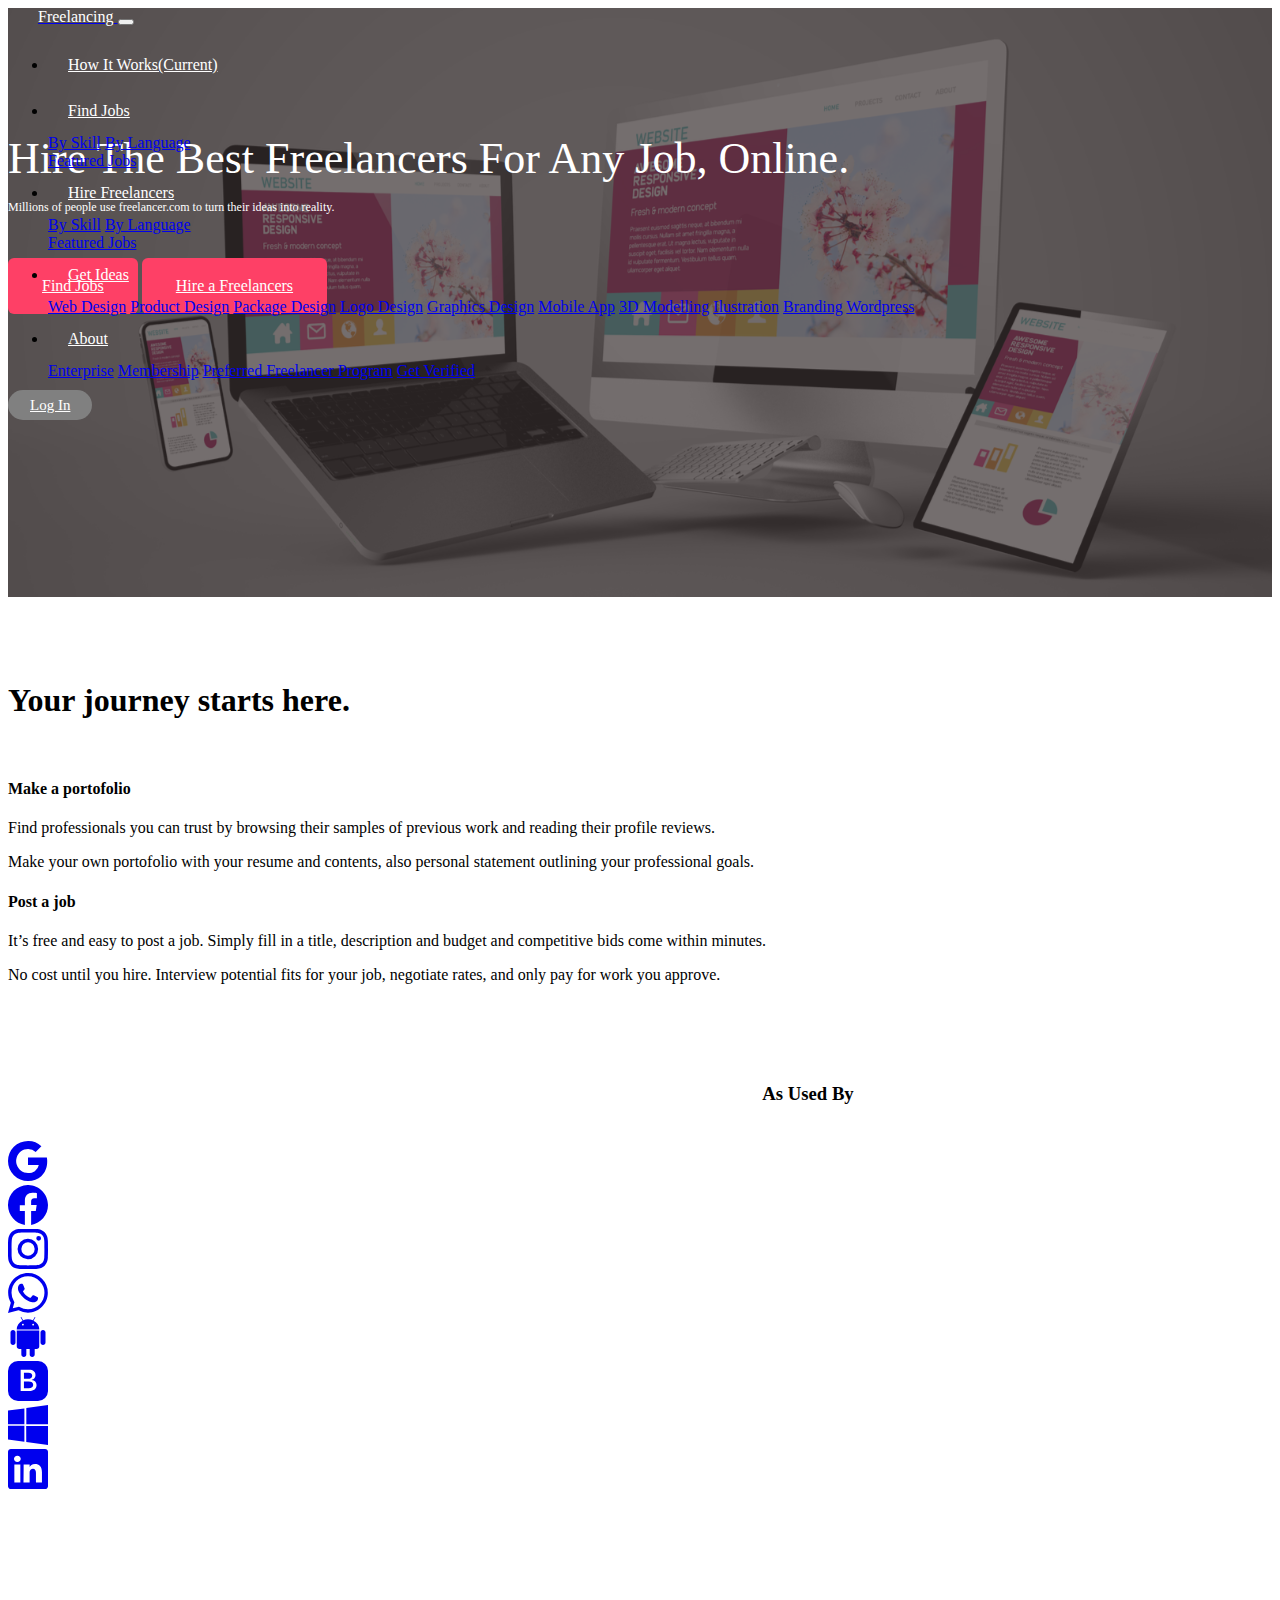
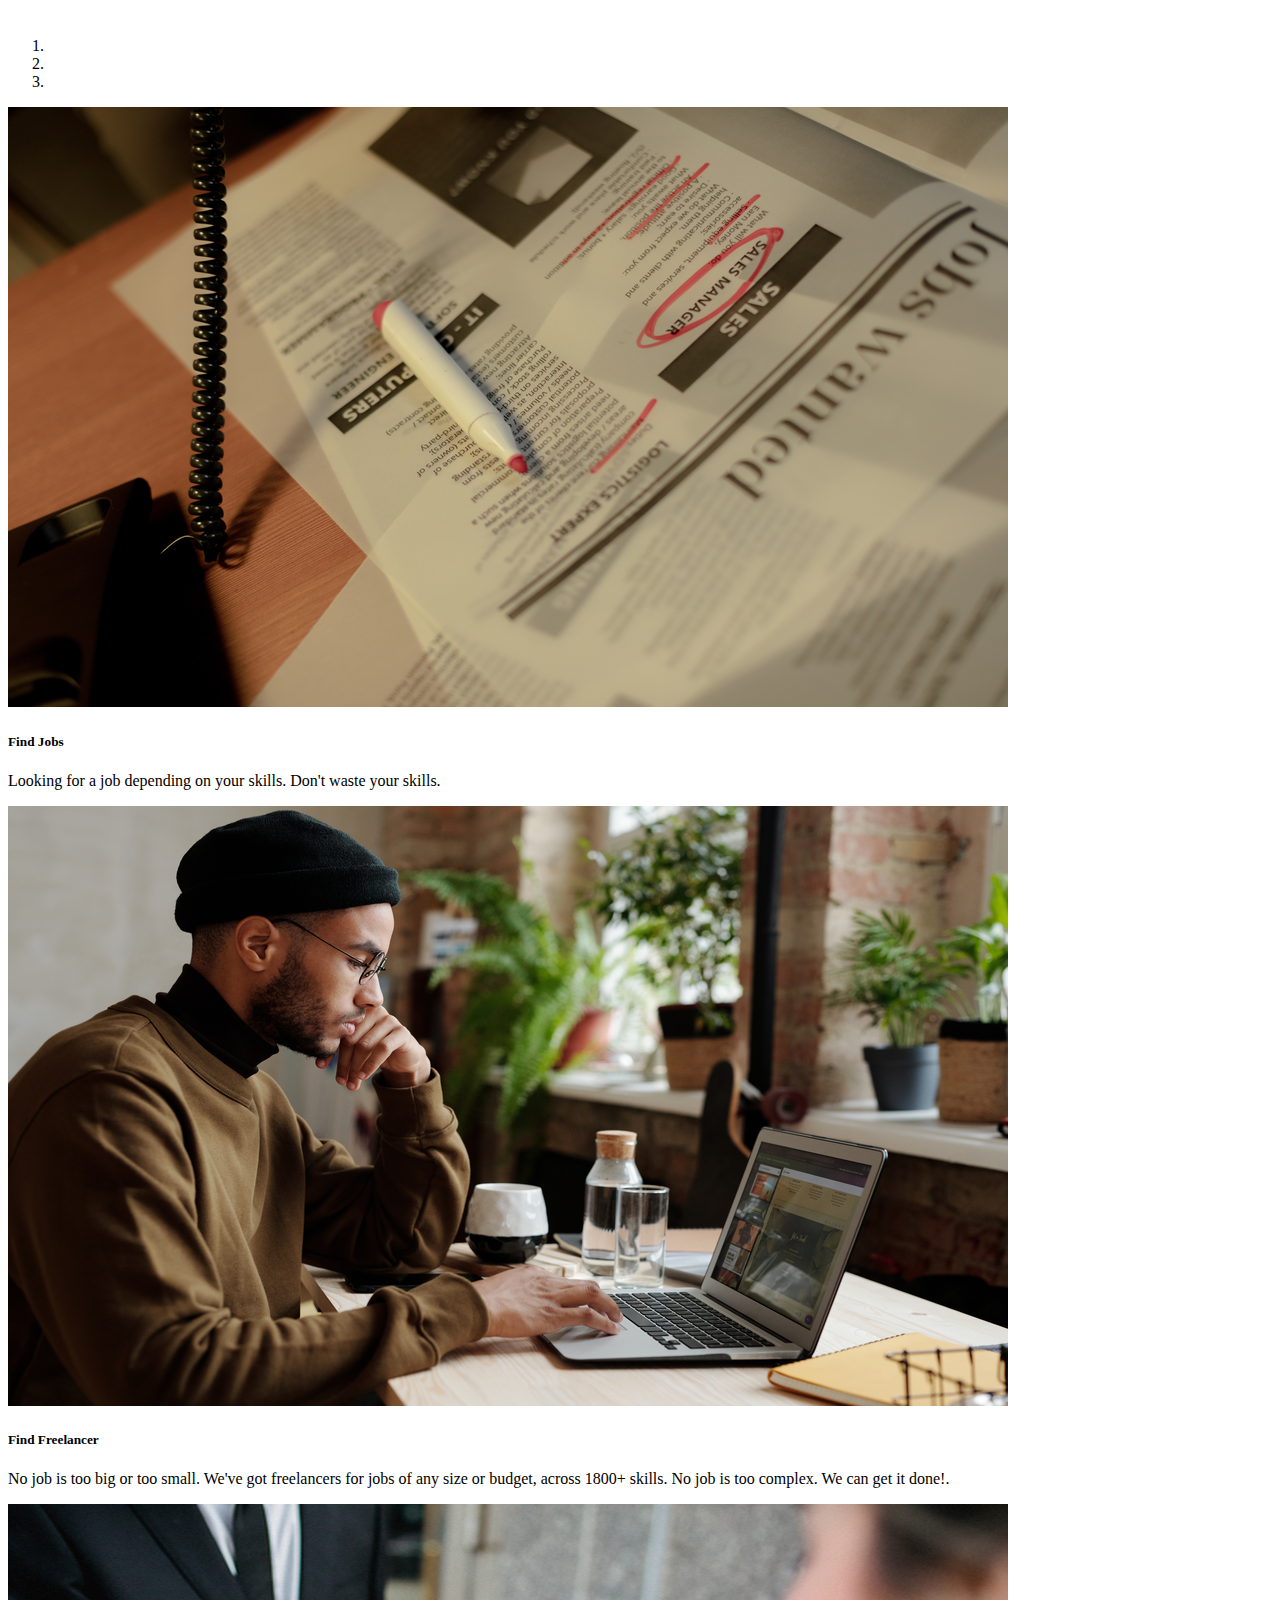
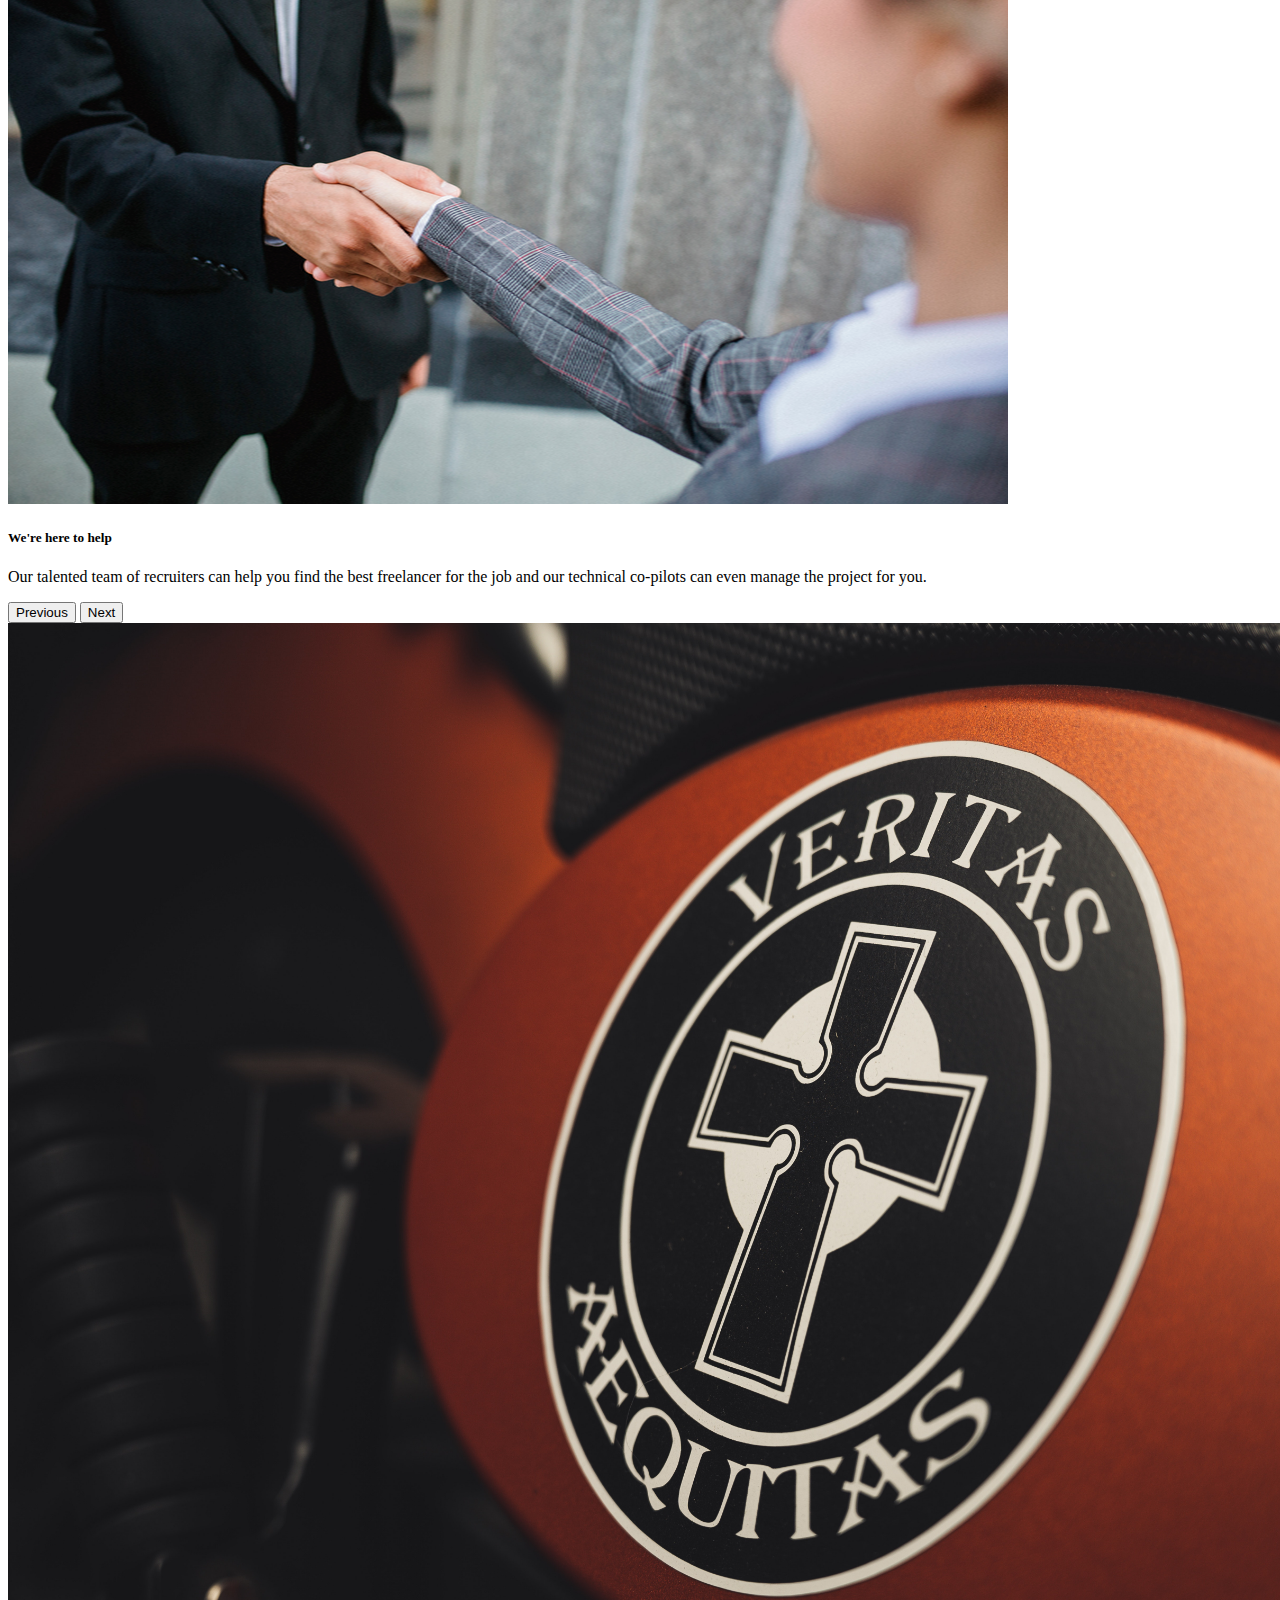
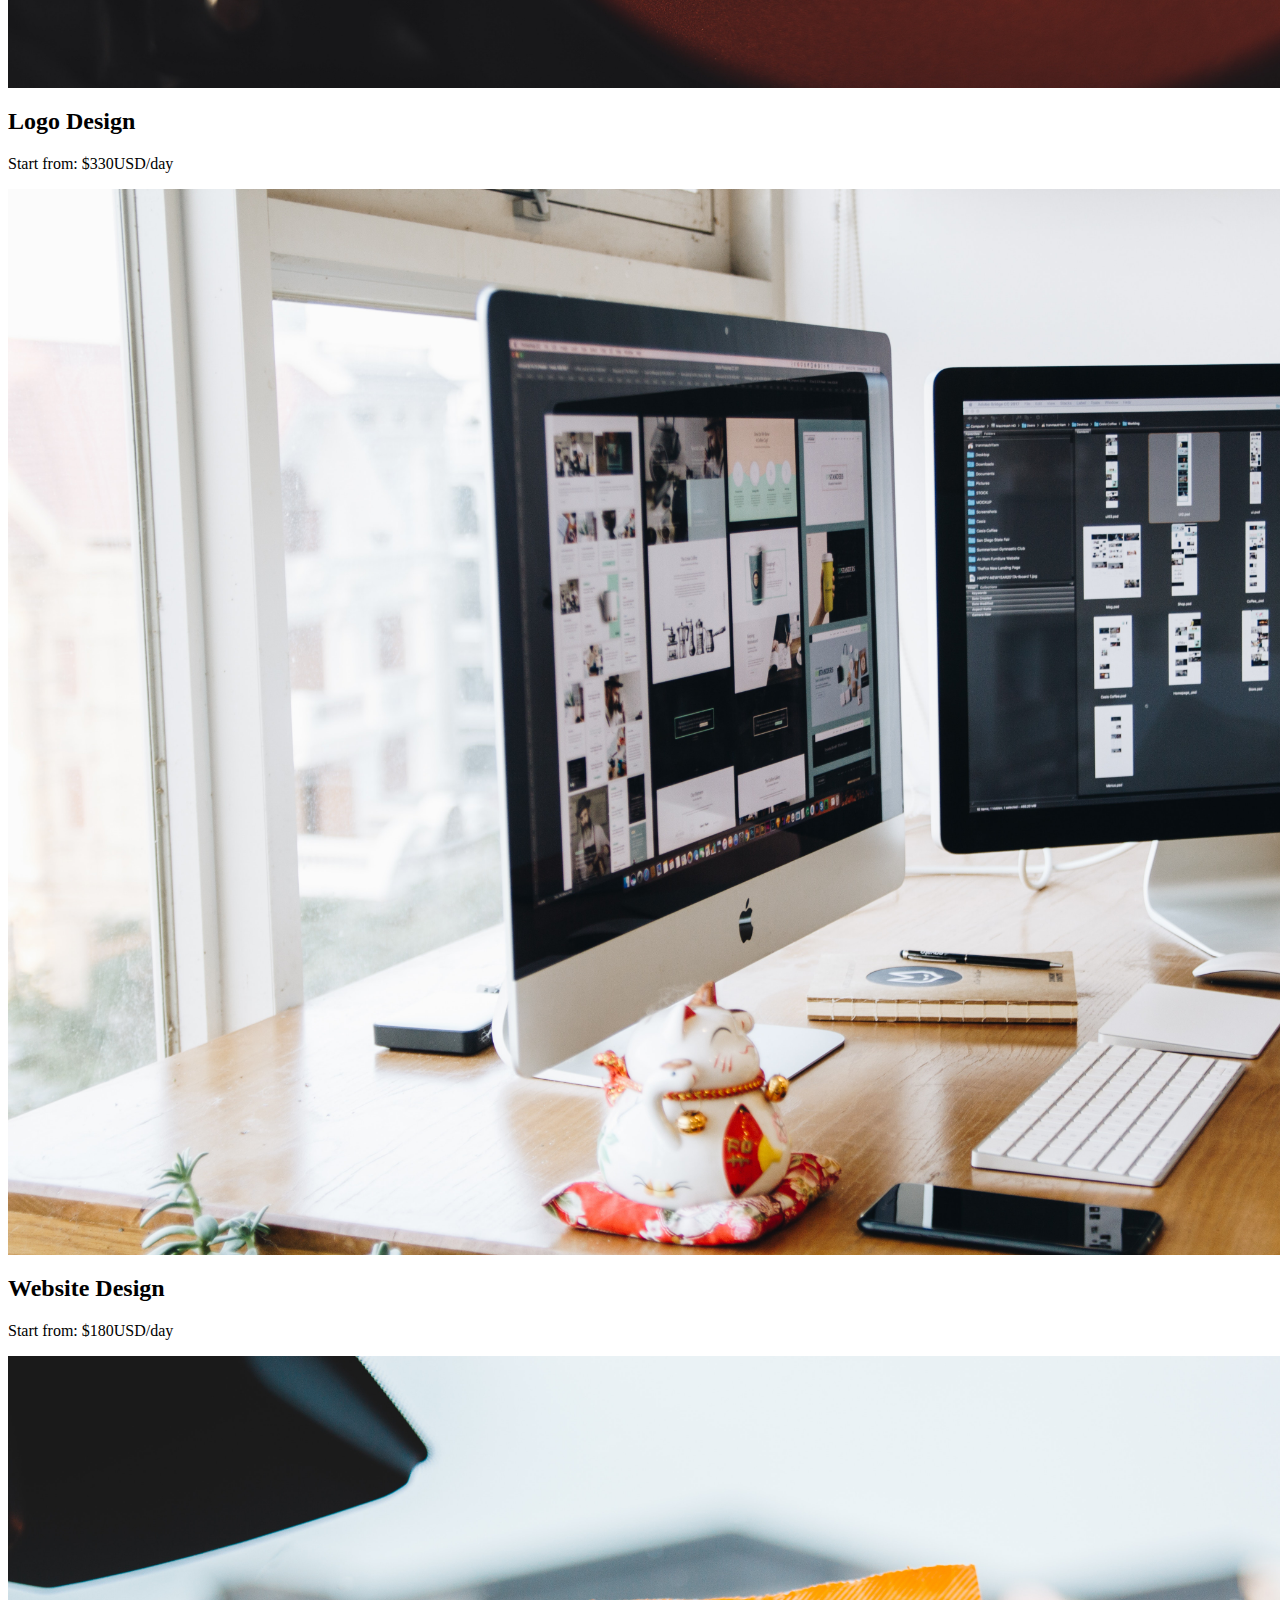
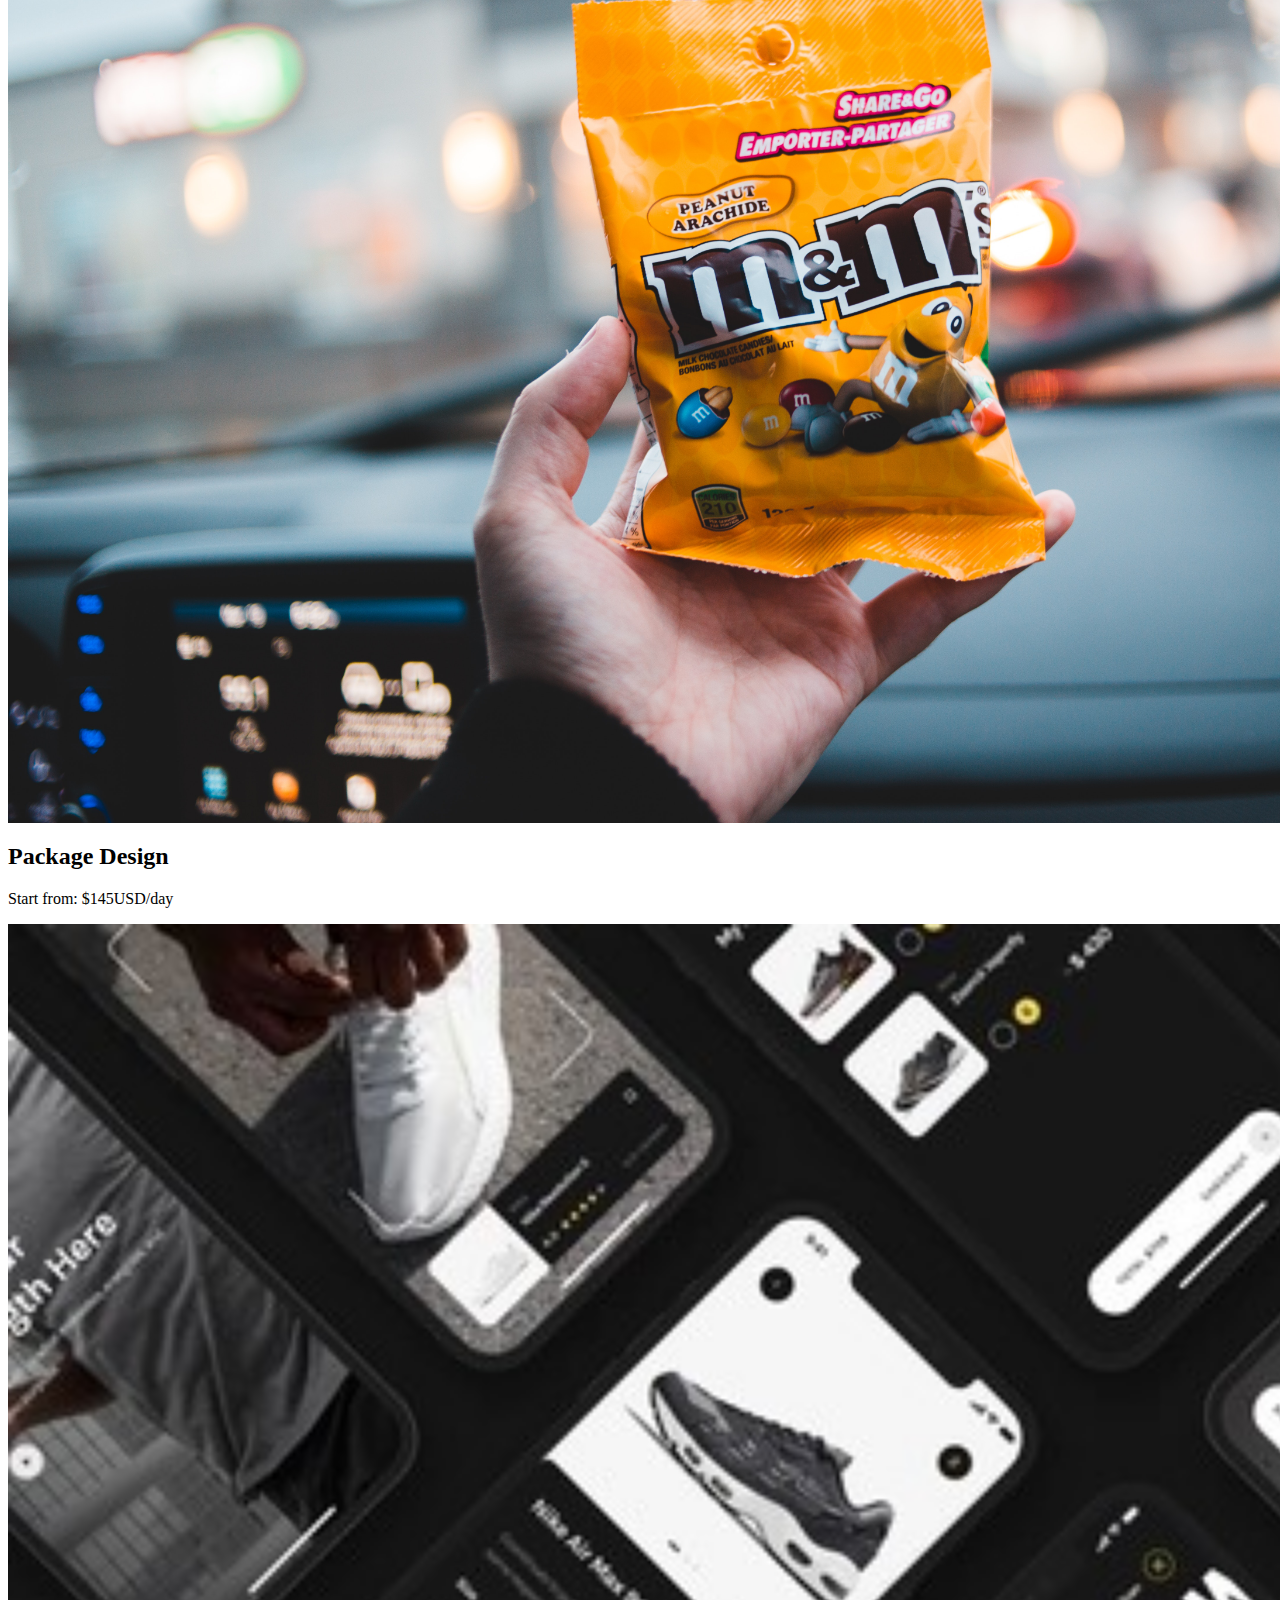
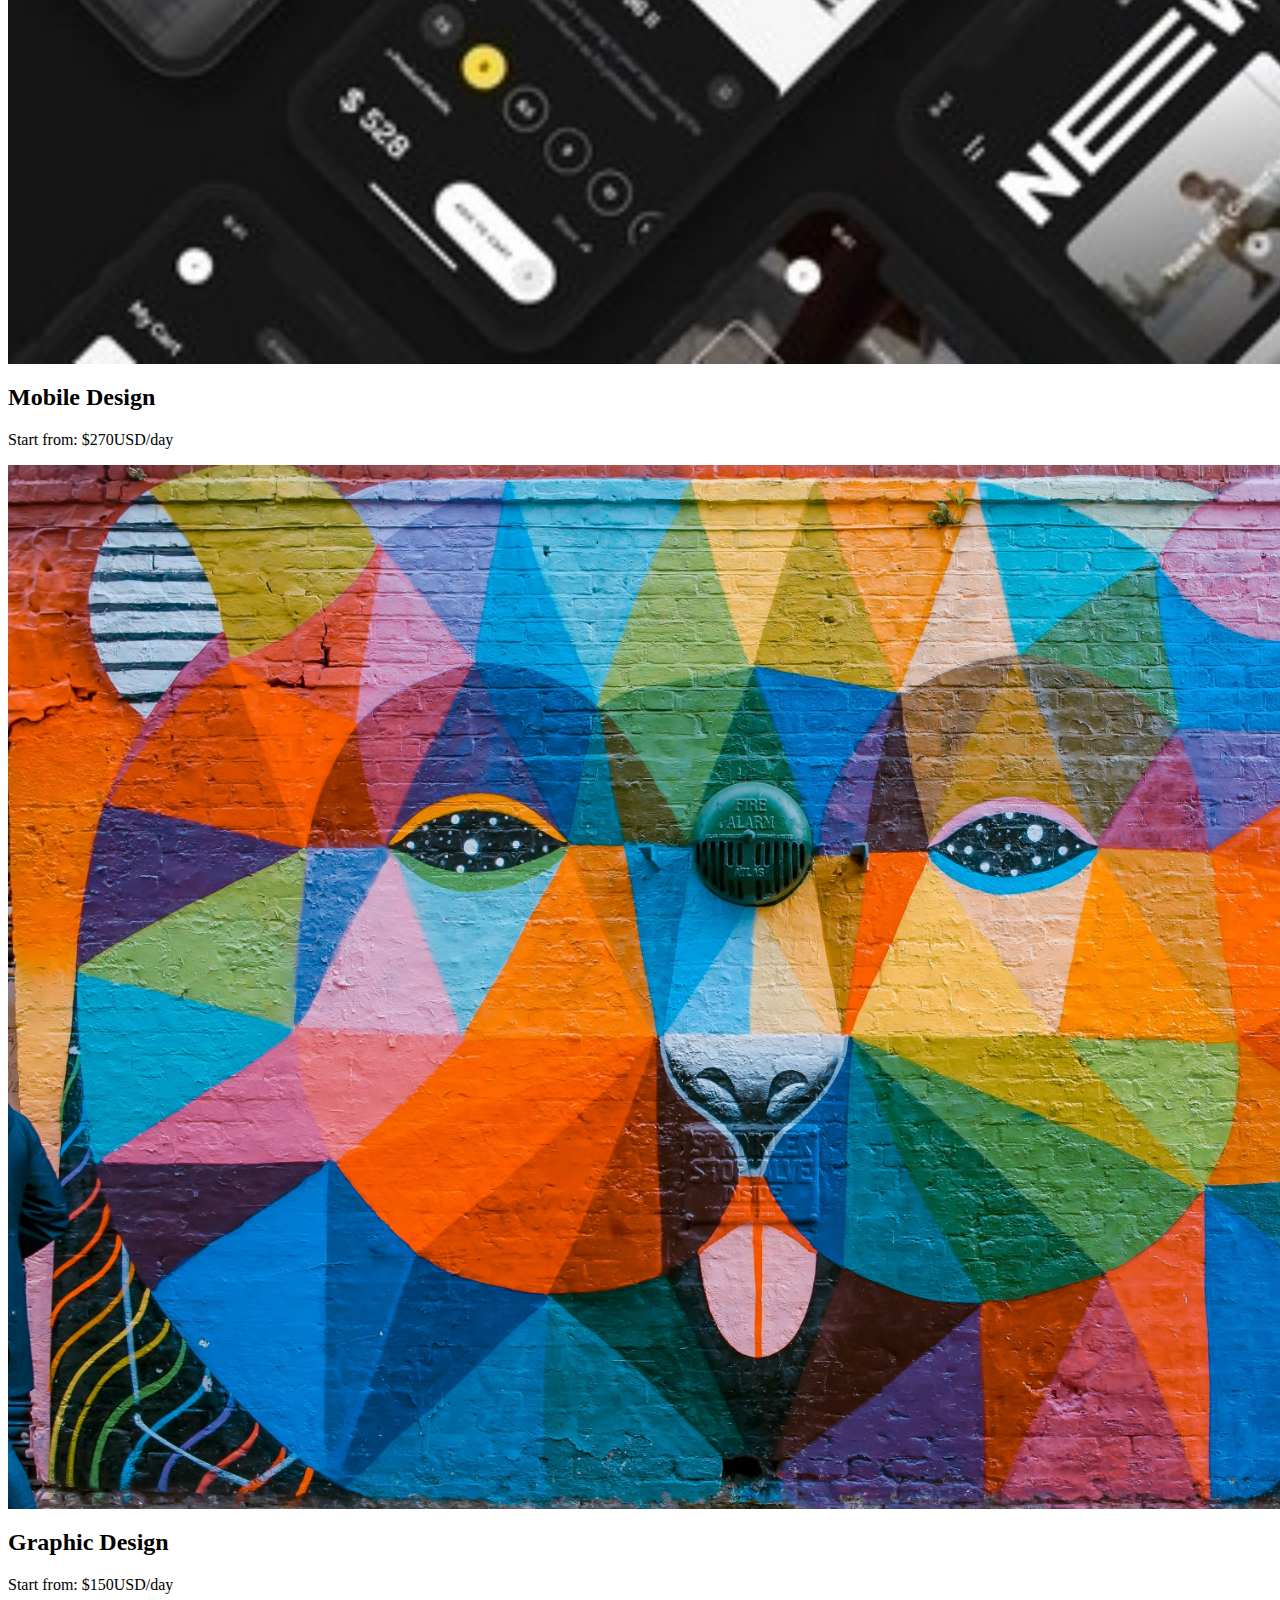
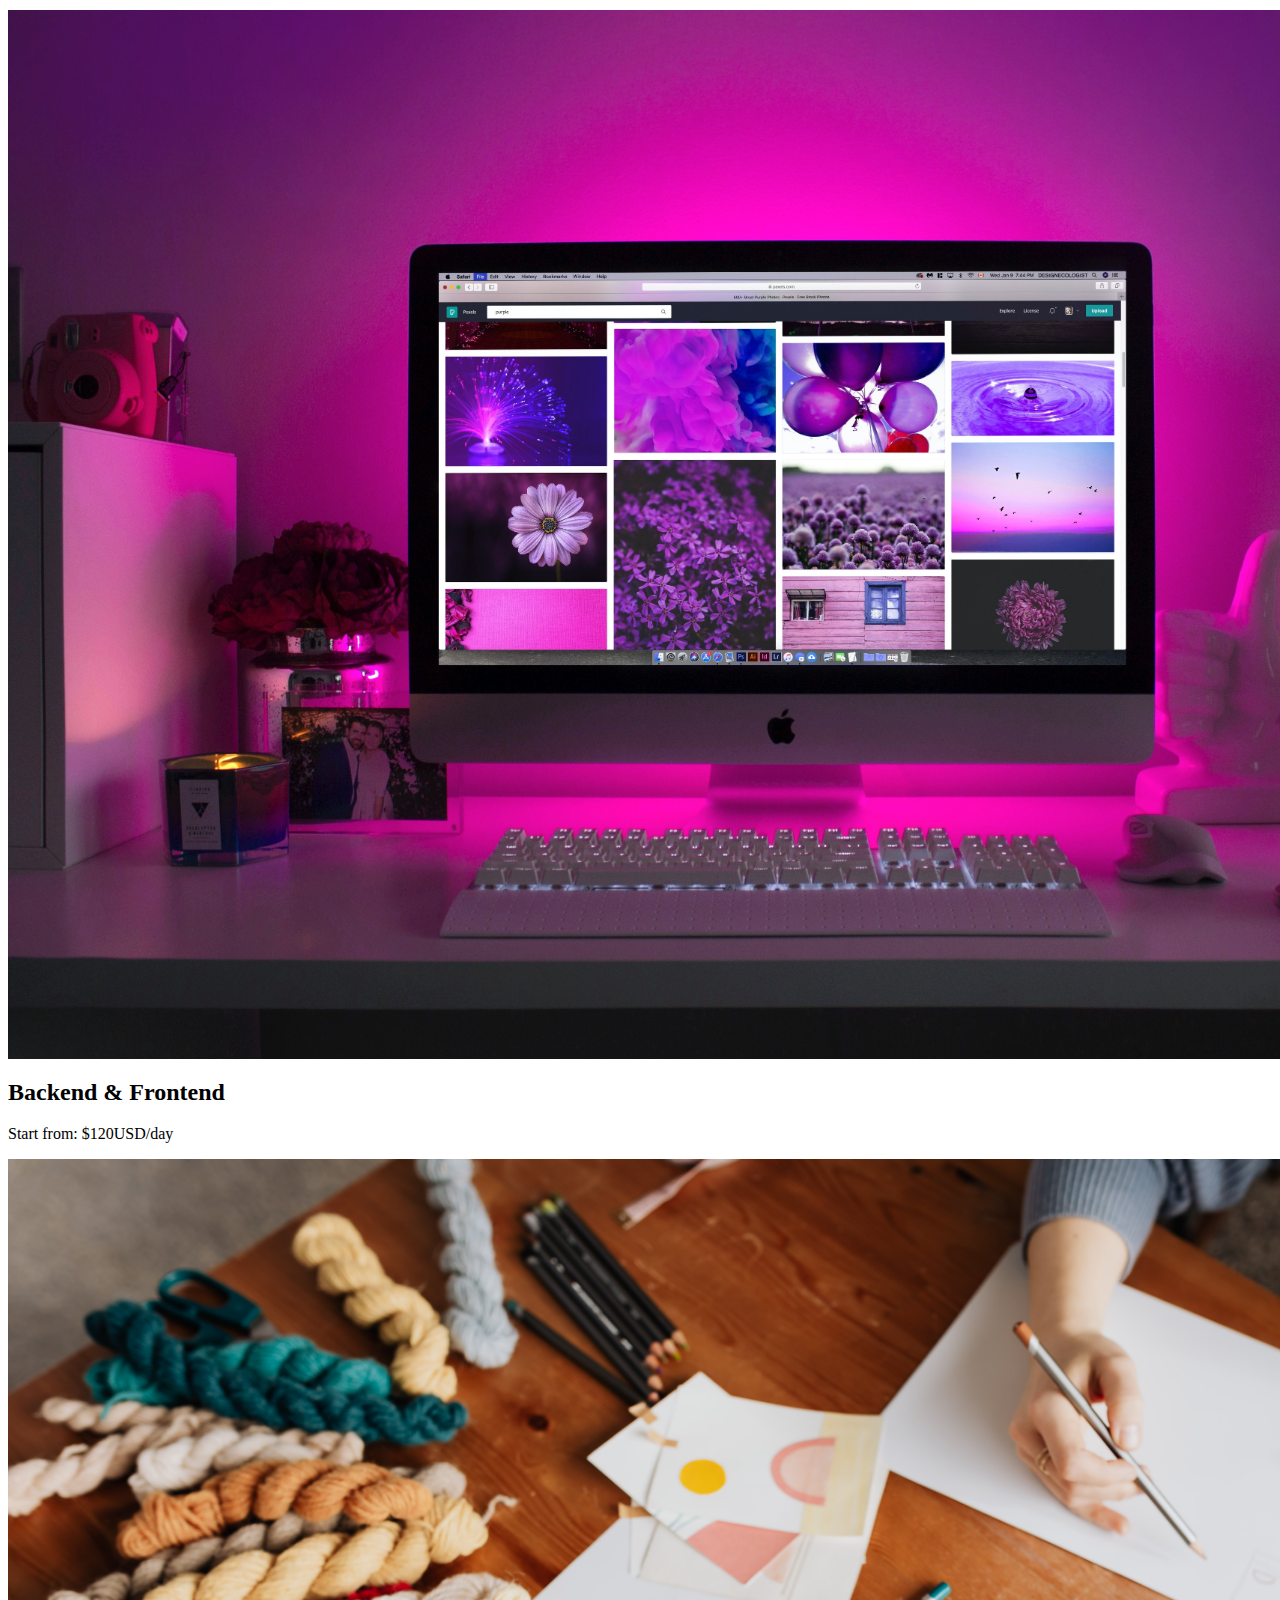
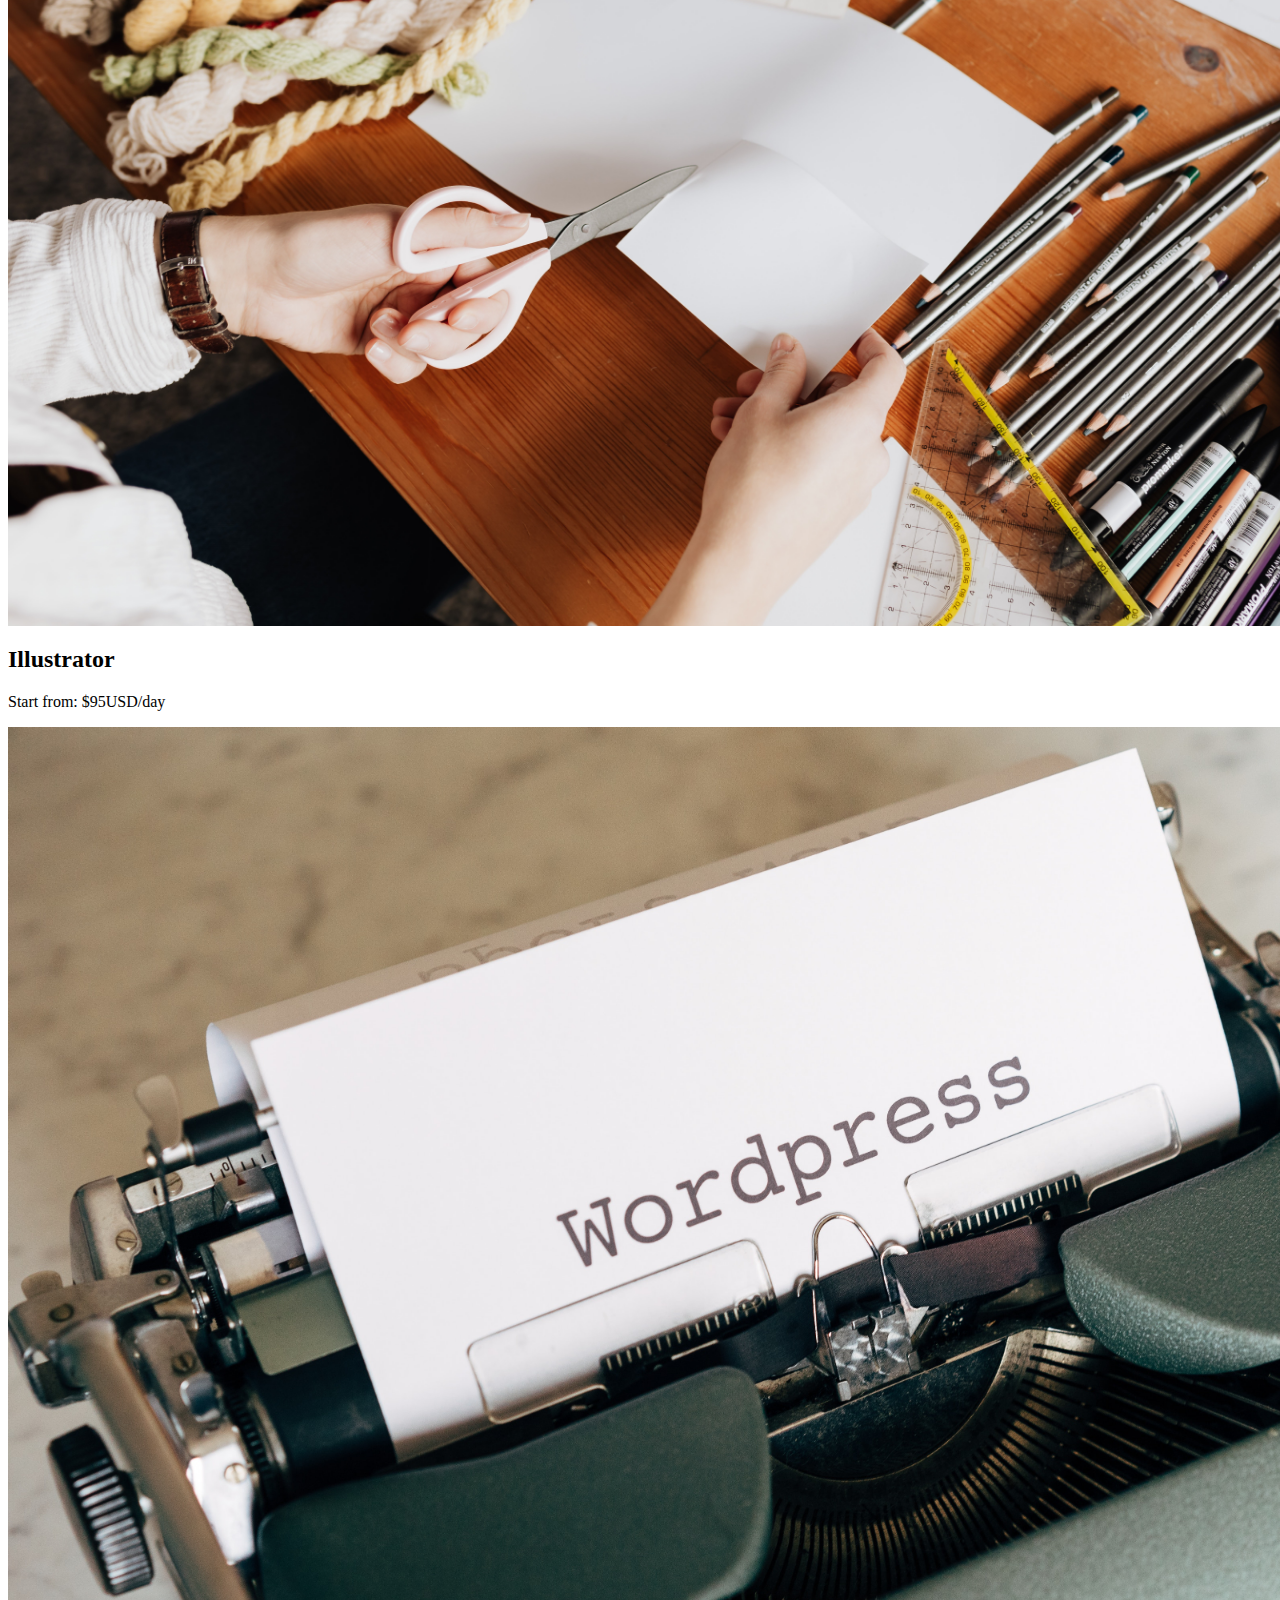
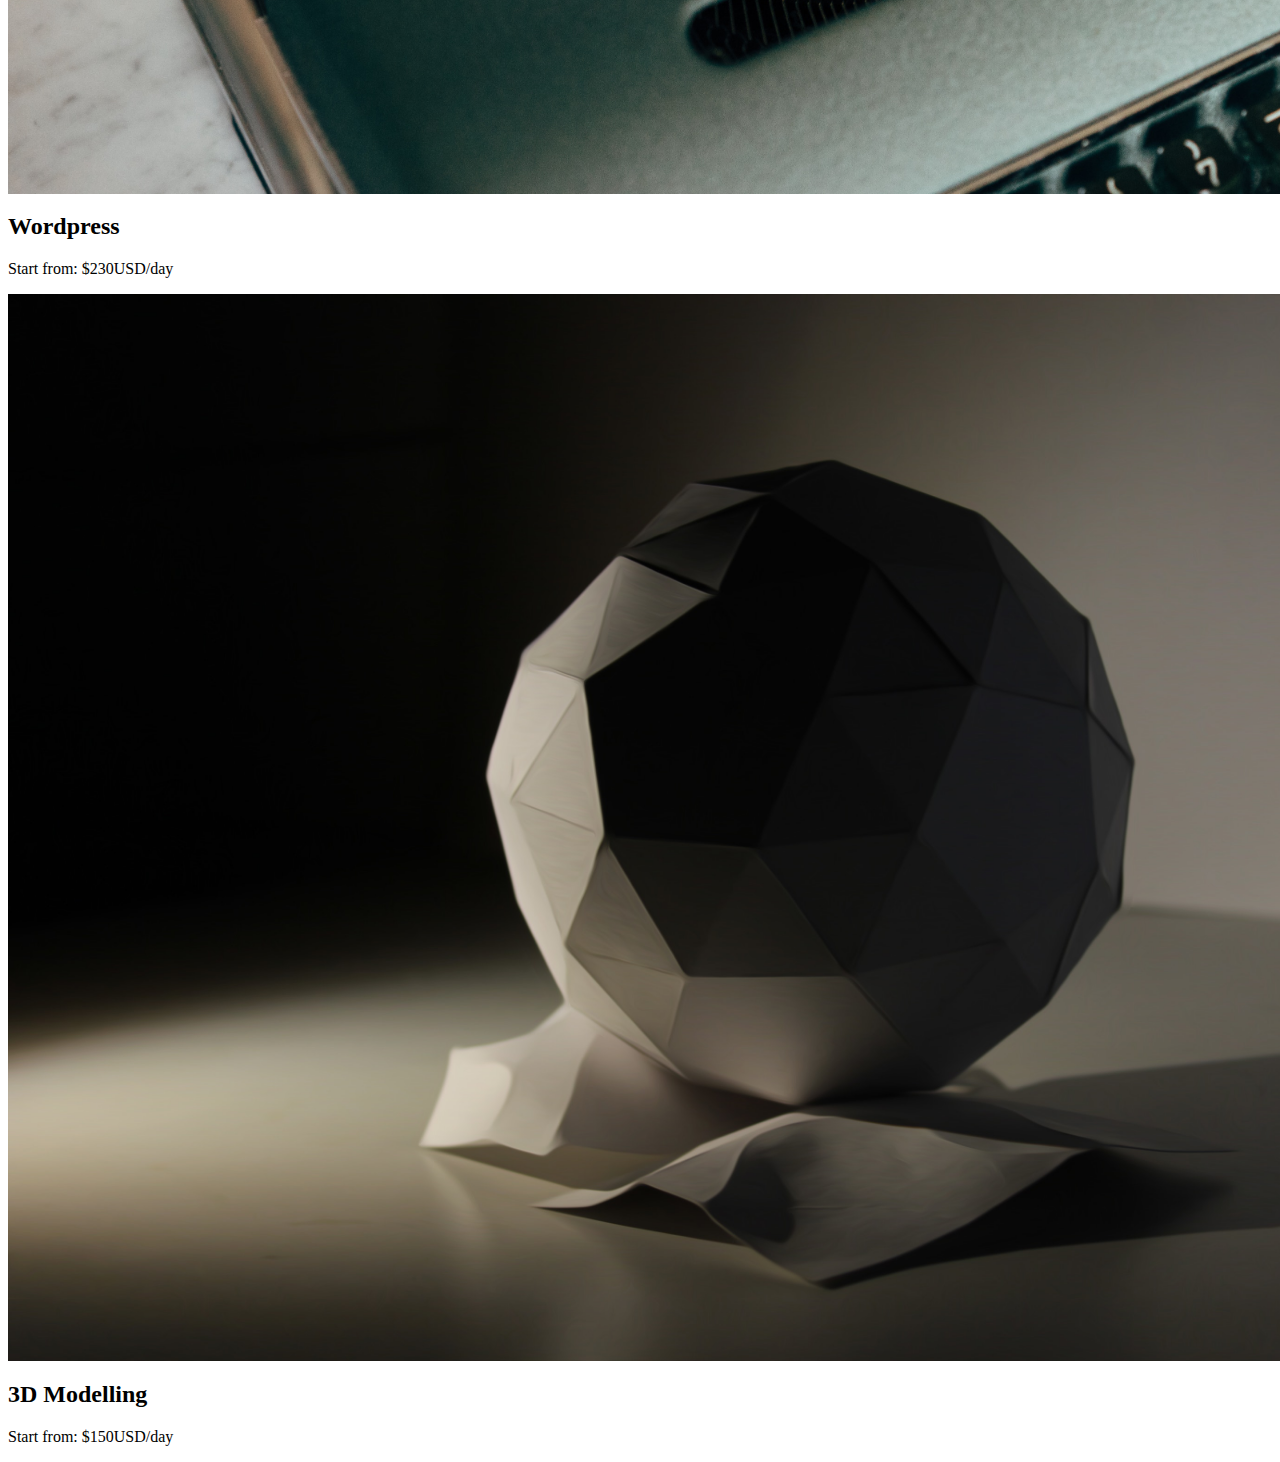
==== index.html @ 64734b1a "first commit" ====
<!doctype html>
<html lang="en">
    <head>
        <meta charset="utf-8">
        <meta name="viewport" content="width=device-width, initial-scale=1, shrink-to-fit=no">
        <link rel="stylesheet" href="https://cdn.jsdelivr.net/npm/bootstrap@4.6.2/dist/css/bootstrap.min.css" integrity="sha384-xOolHFLEh07PJGoPkLv1IbcEPTNtaed2xpHsD9ESMhqIYd0nLMwNLD69Npy4HI+N" crossorigin="anonymous">
        <link rel="stylesheet" href="https://use.fontawesome.com/releases/v5.7.2/css/all.css" integrity="sha384-fnmOCqbTlWIlj8LyTjo7mOUStjsKC4pOpQbqyi7RrhN7udi9RwhKkMHpvLbHG9Sr" crossorigin="anonymous">
        <link rel="stylesheet" href="style.css">
        <link href="https://fonts.googleapis.com/css2?family=Montserrat:wght@300;400;500;600&display=swap" rel="stylesheet">
        <link rel="stylesheet" href="https://cdnjs.cloudflare.com/ajax/libs/tiny-slider/2.9.4/tiny-slider.css" integrity="sha512-eMxdaSf5XW3ZW1wZCrWItO2jZ7A9FhuZfjVdztr7ZsKNOmt6TUMTQgfpNoVRyfPE5S9BC0A4suXzsGSrAOWcoQ==" crossorigin="anonymous" referrerpolicy="no-referrer" />

        <script src="https://cdnjs.cloudflare.com/ajax/libs/tiny-slider/2.9.4/min/tiny-slider.js" integrity="sha512-j+F4W//4Pu39at5I8HC8q2l1BNz4OF3ju39HyWeqKQagW6ww3ZF9gFcu8rzUbyTDY7gEo/vqqzGte0UPpo65QQ==" crossorigin="anonymous" referrerpolicy="no-referrer"></script>

        <title>Freelancing</title>
    </head>
  
    <body>

        <header class="header">
            <div class="header-inner">
                <div class="container-fluid px-lg-5">
                    <nav class="navbar navbar-expand-lg my-navbar">
                        <a class="navbar-brand" href="#"><span class="logo">
                            <img src=" " class="img-fluid" style="width:30px; margin:-3px 0px 0px 0px;">Freelancing</span>
                        </a>
                        <button class="navbar-toggler" type="button" data-toggle="collapse" data-target="#navbarSupportedContent" aria-controls="navbarSupportedContent" aria-expanded="false" aria-label="Toggle navigation">
                            <span class="navbar-toggler-icon"><i class="fas fa-bars" style="margin:5px 0px 0px 0px;"></i></span>
                        </button>
                        <div class="collapse navbar-collapse" id="navbarSupportedContent">
                            <ul class="navbar-nav m-auto">
                                <li class="nav-item active">
                                    <a class="nav-link" href="#">How It Works<span class="sr-only">(current)</span></a>
                                </li>
                                <li class="nav-item dropdown">
                                    <a class="nav-link dropdown-toggle" href="#" id="navbarDropdown" role="button" data-toggle="dropdown" aria-haspopup="true" aria-expanded="false">
                                        Find Jobs
                                    </a>
                                    <div class="dropdown-menu" aria-labelledby="navbarDropdown">
                                        <a class="dropdown-item" href="#">By Skill</a>
                                        <a class="dropdown-item" href="#">By Language</a>
                                        <div class="dropdown-divider"></div>
                                        <a class="dropdown-item" href="#">Featured Jobs</a>
                                    </div>
                                </li>
                                <li class="nav-item dropdown">
                                    <a class="nav-link dropdown-toggle" href="#" id="navbarDropdown" role="button" data-toggle="dropdown" aria-haspopup="true" aria-expanded="false">
                                        Hire Freelancers
                                    </a>
                                    <div class="dropdown-menu" aria-labelledby="navbarDropdown">
                                        <a class="dropdown-item" href="#">By Skill</a>
                                        <a class="dropdown-item" href="#">By Language</a>
                                        <div class="dropdown-divider"></div>
                                        <a class="dropdown-item" href="#">Featured Jobs</a>
                                    </div>
                                </li>
                                <li class="nav-item dropdown">
                                    <a class="nav-link dropdown-toggle" href="#" id="navbarDropdown" role="button" data-toggle="dropdown" aria-haspopup="true" aria-expanded="false">
                                        Get Ideas
                                    </a>
                                    <div class="dropdown-menu" aria-labelledby="navbarDropdown">
                                        <a class="dropdown-item" href="#">Web Design</a>
                                        <a class="dropdown-item" href="#">Product Design</a>
                                        <a class="dropdown-item" href="#">Package Design</a>
                                        <a class="dropdown-item" href="#">Logo Design</a>
                                        <a class="dropdown-item" href="#">Graphics Design</a>
                                        <a class="dropdown-item" href="#">Mobile App</a>
                                        <a class="dropdown-item" href="#">3D Modelling</a>
                                        <a class="dropdown-item" href="#">Ilustration</a>
                                        <a class="dropdown-item" href="#">Branding</a>
                                        <a class="dropdown-item" href="#">Wordpress</a>
                                    </div>
                                </li>
                                <li class="nav-item dropdown">
                                    <a class="nav-link dropdown-toggle" href="#" id="navbarDropdown" role="button" data-toggle="dropdown" aria-haspopup="true" aria-expanded="false">
                                        About
                                    </a>
                                    <div class="dropdown-menu" aria-labelledby="navbarDropdown">
                                        <a class="dropdown-item" href="#">Enterprise</a>
                                        <a class="dropdown-item" href="#">Membership</a>
                                        <a class="dropdown-item" href="#">Preferred Freelancer Program</a>
                                        <a class="dropdown-item" href="#">Get Verified</a>
                                    </div>
                                </li>
                            </ul>
                            <form class="form-inline my-2 my-lg-0">
                                <a class="header-btn my-2 my-sm-0" type="submit" href="login.html">Log In</a>
                            </form>
                        </div>
                    </nav>
                </div>
            </div>
        </header>


        <section class="content-banner">
            <div class="container">
                <div class="row d-flex justify-content-center">
                    <div class="col-md-12">
                        <div class="banner-con text-center">
                            <p class="first-title">Hire the best freelancers for any job, online.</p>
                            <p class="banner-des">Millions of people use freelancer.com to turn their ideas into reality.</p>
                            <a href="login.html" target="_blank" class="banner-btn">Find Jobs</a>
                            <a href="login.html" target="_blank" class="banner-btn">Hire a Freelancers</a>
                        </div>
                    </div>
                </div>
            </div>
        </section>

        
        <div class="main-content">
            <section>

                <div class="container">
                    <h1>Your journey starts here.</h1>
                    <br>

                    <div class="row">
                        <div class="col" style="border-right: solid;">
                            <h4>Make a portofolio</h4>
                            <p>Find professionals you can trust by browsing their samples of previous work and reading their profile reviews.</p>
                            <p>Make your own portofolio with your resume and contents, also personal statement outlining your professional goals.</p>
                        </div>
                        <div class="col">
                            <h4>Post a job</h4>
                            <p>It’s free and easy to post a job. Simply fill in a title, description and budget and competitive bids come within minutes.</p>
                            <p>No cost until you hire. Interview potential fits for your job, negotiate rates, and only pay for work you approve.</p>
                        </div>
                    </div>
                </div>

                <section class="slider">
                    <div class="container">
                        <div class="subcontainer">
                            <div class="slider-wrapper">
                                <h3 style="text-align: center;">As Used By</h3>
                                <br>
                                <div class="my-slider">
                                    <div>
                                        <div class="slider">
                                            <a href="#"><svg xmlns="http://www.w3.org/2000/svg" width="40" height="40" fill="currentColor" class="bi bi-google" viewBox="0 0 16 16">
                                                <path d="M15.545 6.558a9.42 9.42 0 0 1 .139 1.626c0 2.434-.87 4.492-2.384 5.885h.002C11.978 15.292 10.158 16 8 16A8 8 0 1 1 8 0a7.689 7.689 0 0 1 5.352 2.082l-2.284 2.284A4.347 4.347 0 0 0 8 3.166c-2.087 0-3.86 1.408-4.492 3.304a4.792 4.792 0 0 0 0 3.063h.003c.635 1.893 2.405 3.301 4.492 3.301 1.078 0 2.004-.276 2.722-.764h-.003a3.702 3.702 0 0 0 1.599-2.431H8v-3.08h7.545z"/>
                                            </svg></a>
                                        </div>
                                    </div>
                                    <div>
                                        <div class="slider">
                                            <a href="#"><svg xmlns="http://www.w3.org/2000/svg" width="40" height="40" fill="currentColor" class="bi bi-facebook" viewBox="0 0 16 16">
                                                <path d="M16 8.049c0-4.446-3.582-8.05-8-8.05C3.58 0-.002 3.603-.002 8.05c0 4.017 2.926 7.347 6.75 7.951v-5.625h-2.03V8.05H6.75V6.275c0-2.017 1.195-3.131 3.022-3.131.876 0 1.791.157 1.791.157v1.98h-1.009c-.993 0-1.303.621-1.303 1.258v1.51h2.218l-.354 2.326H9.25V16c3.824-.604 6.75-3.934 6.75-7.951z"/>
                                            </svg></a>
                                        </div>
                                    </div>
                                    <div>
                                        <div class="slider">
                                            <a href="#"><svg xmlns="http://www.w3.org/2000/svg" width="40" height="40" fill="currentColor" class="bi bi-instagram" viewBox="0 0 16 16">
                                                <path d="M8 0C5.829 0 5.556.01 4.703.048 3.85.088 3.269.222 2.76.42a3.917 3.917 0 0 0-1.417.923A3.927 3.927 0 0 0 .42 2.76C.222 3.268.087 3.85.048 4.7.01 5.555 0 5.827 0 8.001c0 2.172.01 2.444.048 3.297.04.852.174 1.433.372 1.942.205.526.478.972.923 1.417.444.445.89.719 1.416.923.51.198 1.09.333 1.942.372C5.555 15.99 5.827 16 8 16s2.444-.01 3.298-.048c.851-.04 1.434-.174 1.943-.372a3.916 3.916 0 0 0 1.416-.923c.445-.445.718-.891.923-1.417.197-.509.332-1.09.372-1.942C15.99 10.445 16 10.173 16 8s-.01-2.445-.048-3.299c-.04-.851-.175-1.433-.372-1.941a3.926 3.926 0 0 0-.923-1.417A3.911 3.911 0 0 0 13.24.42c-.51-.198-1.092-.333-1.943-.372C10.443.01 10.172 0 7.998 0h.003zm-.717 1.442h.718c2.136 0 2.389.007 3.232.046.78.035 1.204.166 1.486.275.373.145.64.319.92.599.28.28.453.546.598.92.11.281.24.705.275 1.485.039.843.047 1.096.047 3.231s-.008 2.389-.047 3.232c-.035.78-.166 1.203-.275 1.485a2.47 2.47 0 0 1-.599.919c-.28.28-.546.453-.92.598-.28.11-.704.24-1.485.276-.843.038-1.096.047-3.232.047s-2.39-.009-3.233-.047c-.78-.036-1.203-.166-1.485-.276a2.478 2.478 0 0 1-.92-.598 2.48 2.48 0 0 1-.6-.92c-.109-.281-.24-.705-.275-1.485-.038-.843-.046-1.096-.046-3.233 0-2.136.008-2.388.046-3.231.036-.78.166-1.204.276-1.486.145-.373.319-.64.599-.92.28-.28.546-.453.92-.598.282-.11.705-.24 1.485-.276.738-.034 1.024-.044 2.515-.045v.002zm4.988 1.328a.96.96 0 1 0 0 1.92.96.96 0 0 0 0-1.92zm-4.27 1.122a4.109 4.109 0 1 0 0 8.217 4.109 4.109 0 0 0 0-8.217zm0 1.441a2.667 2.667 0 1 1 0 5.334 2.667 2.667 0 0 1 0-5.334z"/>
                                            </svg></a>
                                        </div>
                                    </div>
                                    <div>
                                        <div class="slider">
                                            <a href="#"><svg xmlns="http://www.w3.org/2000/svg" width="40" height="40" fill="currentColor" class="bi bi-whatsapp" viewBox="0 0 16 16">
                                                <path d="M13.601 2.326A7.854 7.854 0 0 0 7.994 0C3.627 0 .068 3.558.064 7.926c0 1.399.366 2.76 1.057 3.965L0 16l4.204-1.102a7.933 7.933 0 0 0 3.79.965h.004c4.368 0 7.926-3.558 7.93-7.93A7.898 7.898 0 0 0 13.6 2.326zM7.994 14.521a6.573 6.573 0 0 1-3.356-.92l-.24-.144-2.494.654.666-2.433-.156-.251a6.56 6.56 0 0 1-1.007-3.505c0-3.626 2.957-6.584 6.591-6.584a6.56 6.56 0 0 1 4.66 1.931 6.557 6.557 0 0 1 1.928 4.66c-.004 3.639-2.961 6.592-6.592 6.592zm3.615-4.934c-.197-.099-1.17-.578-1.353-.646-.182-.065-.315-.099-.445.099-.133.197-.513.646-.627.775-.114.133-.232.148-.43.05-.197-.1-.836-.308-1.592-.985-.59-.525-.985-1.175-1.103-1.372-.114-.198-.011-.304.088-.403.087-.088.197-.232.296-.346.1-.114.133-.198.198-.33.065-.134.034-.248-.015-.347-.05-.099-.445-1.076-.612-1.47-.16-.389-.323-.335-.445-.34-.114-.007-.247-.007-.38-.007a.729.729 0 0 0-.529.247c-.182.198-.691.677-.691 1.654 0 .977.71 1.916.81 2.049.098.133 1.394 2.132 3.383 2.992.47.205.84.326 1.129.418.475.152.904.129 1.246.08.38-.058 1.171-.48 1.338-.943.164-.464.164-.86.114-.943-.049-.084-.182-.133-.38-.232z"/>
                                            </svg></a>
                                        </div>
                                    </div>
                                    <div>
                                        <div class="slider">
                                            <a href="#"><svg xmlns="http://www.w3.org/2000/svg" width="40" height="40" fill="currentColor" class="bi bi-android2" viewBox="0 0 16 16">
                                                <path d="m10.213 1.471.691-1.26c.046-.083.03-.147-.048-.192-.085-.038-.15-.019-.195.058l-.7 1.27A4.832 4.832 0 0 0 8.005.941c-.688 0-1.34.135-1.956.404l-.7-1.27C5.303 0 5.239-.018 5.154.02c-.078.046-.094.11-.049.193l.691 1.259a4.25 4.25 0 0 0-1.673 1.476A3.697 3.697 0 0 0 3.5 5.02h9c0-.75-.208-1.44-.623-2.072a4.266 4.266 0 0 0-1.664-1.476ZM6.22 3.303a.367.367 0 0 1-.267.11.35.35 0 0 1-.263-.11.366.366 0 0 1-.107-.264.37.37 0 0 1 .107-.265.351.351 0 0 1 .263-.11c.103 0 .193.037.267.11a.36.36 0 0 1 .112.265.36.36 0 0 1-.112.264Zm4.101 0a.351.351 0 0 1-.262.11.366.366 0 0 1-.268-.11.358.358 0 0 1-.112-.264c0-.103.037-.191.112-.265a.367.367 0 0 1 .268-.11c.104 0 .19.037.262.11a.367.367 0 0 1 .107.265c0 .102-.035.19-.107.264ZM3.5 11.77c0 .294.104.544.311.75.208.204.46.307.76.307h.758l.01 2.182c0 .276.097.51.292.703a.961.961 0 0 0 .7.288.973.973 0 0 0 .71-.288.95.95 0 0 0 .292-.703v-2.182h1.343v2.182c0 .276.097.51.292.703a.972.972 0 0 0 .71.288.973.973 0 0 0 .71-.288.95.95 0 0 0 .292-.703v-2.182h.76c.291 0 .54-.103.749-.308.207-.205.311-.455.311-.75V5.365h-9v6.404Zm10.495-6.587a.983.983 0 0 0-.702.278.91.91 0 0 0-.293.685v4.063c0 .271.098.501.293.69a.97.97 0 0 0 .702.284c.28 0 .517-.095.712-.284a.924.924 0 0 0 .293-.69V6.146a.91.91 0 0 0-.293-.685.995.995 0 0 0-.712-.278Zm-12.702.283a.985.985 0 0 1 .712-.283c.273 0 .507.094.702.283a.913.913 0 0 1 .293.68v4.063a.932.932 0 0 1-.288.69.97.97 0 0 1-.707.284.986.986 0 0 1-.712-.284.924.924 0 0 1-.293-.69V6.146c0-.264.098-.491.293-.68Z"/>
                                            </svg></a>
                                        </div>
                                    </div>
                                    <div>
                                        <div class="slider">
                                            <a href="#"><svg xmlns="http://www.w3.org/2000/svg" width="40" height="40" fill="currentColor" class="bi bi-bootstrap-fill" viewBox="0 0 16 16">
                                                <path d="M6.375 7.125V4.658h1.78c.973 0 1.542.457 1.542 1.237 0 .802-.604 1.23-1.764 1.23H6.375zm0 3.762h1.898c1.184 0 1.81-.48 1.81-1.377 0-.885-.65-1.348-1.886-1.348H6.375v2.725z"/>
                                                <path d="M4.002 0a4 4 0 0 0-4 4v8a4 4 0 0 0 4 4h8a4 4 0 0 0 4-4V4a4 4 0 0 0-4-4h-8zm1.06 12V3.545h3.399c1.587 0 2.543.809 2.543 2.11 0 .884-.65 1.675-1.483 1.816v.1c1.143.117 1.904.931 1.904 2.033 0 1.488-1.084 2.396-2.888 2.396H5.062z"/>
                                            </svg></a>
                                        </div>
                                    </div>
                                    <div>
                                        <div class="slider">
                                            <a href="#"><svg xmlns="http://www.w3.org/2000/svg" width="40" height="40" fill="currentColor" class="bi bi-windows" viewBox="0 0 16 16">
                                                <path d="M6.555 1.375 0 2.237v5.45h6.555V1.375zM0 13.795l6.555.933V8.313H0v5.482zm7.278-5.4.026 6.378L16 16V8.395H7.278zM16 0 7.33 1.244v6.414H16V0z"/>
                                            </svg></a>
                                        </div>
                                    </div>
                                    <div>
                                        <div class="slider">
                                            <a href="#"><svg xmlns="http://www.w3.org/2000/svg" width="40" height="40" fill="currentColor" class="bi bi-linkedin" viewBox="0 0 16 16">
                                                <path d="M0 1.146C0 .513.526 0 1.175 0h13.65C15.474 0 16 .513 16 1.146v13.708c0 .633-.526 1.146-1.175 1.146H1.175C.526 16 0 15.487 0 14.854V1.146zm4.943 12.248V6.169H2.542v7.225h2.401zm-1.2-8.212c.837 0 1.358-.554 1.358-1.248-.015-.709-.52-1.248-1.342-1.248-.822 0-1.359.54-1.359 1.248 0 .694.521 1.248 1.327 1.248h.016zm4.908 8.212V9.359c0-.216.016-.432.08-.586.173-.431.568-.878 1.232-.878.869 0 1.216.662 1.216 1.634v3.865h2.401V9.25c0-2.22-1.184-3.252-2.764-3.252-1.274 0-1.845.7-2.165 1.193v.025h-.016a5.54 5.54 0 0 1 .016-.025V6.169h-2.4c.03.678 0 7.225 0 7.225h2.4z"/>
                                            </svg></a>
                                        </div>
                                    </div>
                                </div>
                            </div>
                        </div>
                    </div>
                </section>

            </section>

            <div id="carouselExampleCaptions" class="carousel slide" data-ride="carousel">
                <ol class="carousel-indicators">
                    <li data-target="#carouselExampleCaptions" data-slide-to="0" class="active"></li>
                    <li data-target="#carouselExampleCaptions" data-slide-to="1"></li>
                    <li data-target="#carouselExampleCaptions" data-slide-to="2"></li>
                </ol>
                <div class="carousel-inner">
                    <div class="carousel-item active">
                        <img src="carousel/searchjob.jpg" class="d-block w-100" style="max-width: 100%;" alt="...">
                            <div class="carousel-caption d-none d-md-block">
                            <h5>Find Jobs</h5>
                            <p>Looking for a job depending on your skills. Don't waste your skills.</p>
                        </div>
                    </div>
                    <div class="carousel-item">
                        <img src="carousel/freelancer.jpg" class="d-block w-100" style="max-width: 100%;" alt="...">
                        <div class="carousel-caption d-none d-md-block">
                            <h5>Find Freelancer</h5>
                            <p>No job is too big or too small. We've got freelancers for jobs of any size or budget, across 1800+ skills. No job is too complex. We can get it done!.</p>
                        </div>
                    </div>
                    <div class="carousel-item">
                        <img src="carousel/shakehand.jpg" class="d-block w-100" style="max-width: 100%;" alt="...">
                        <div class="carousel-caption d-none d-md-block">
                            <h5>We're here to help</h5>
                            <p>Our talented team of recruiters can help you find the best freelancer for the job and our technical co-pilots can even manage the project for you.</p>
                        </div>
                    </div>
                </div>
                <button class="carousel-control-prev" type="button" data-target="#carouselExampleCaptions" data-slide="prev">
                    <span class="carousel-control-prev-icon" aria-hidden="true"></span>
                    <span class="sr-only">Previous</span>
                </button>
                <button class="carousel-control-next" type="button" data-target="#carouselExampleCaptions" data-slide="next">
                    <span class="carousel-control-next-icon" aria-hidden="true"></span>
                    <span class="sr-only">Next</span>
                </button>
            </div>
            
            <div class="album py-5 bg-light">
                <div class="container">
            
                    <div class="row">
                        <div class="col-md-4">
                            <div class="card mb-4 shadow-sm">
                                <div class="image">
                                    <img class="image__img" src="jobs/logo design.jpg" class="d-block w-100" style="max-width: 100%;"></img>
                                    <a class="image__overlay" href="">
                                        <button type="button" class="btn btn-light">MORE INFO</button>
                                    </a>
                                </div>
                                <div class="card-body">
                                    <h2>Logo Design</h2>
                                    <p class="card-text">Start from: $330USD/day</p>
                                </div>
                            </div>
                        </div>
                        <div class="col-md-4">
                            <div class="card mb-4 shadow-sm">
                                <div class="image">
                                    <img class="image__img" src="jobs/web design.jpg" class="d-block w-100" style="max-width: 100%;"></img>
                                    <a class="image__overlay" href="">
                                        <button type="button" class="btn btn-light">MORE INFO</button>
                                    </a>
                                </div>
                                <div class="card-body">
                                    <h2>Website Design</h2>
                                    <p class="card-text">Start from: $180USD/day</p>                                
                                </div>
                            </div>
                        </div>
                        <div class="col-md-4">
                            <div class="card mb-4 shadow-sm">
                                <div class="image">
                                    <img class="image__img" src="jobs/package.jpg" class="d-block w-100" style="max-width: 100%;"></img>
                                    <a class="image__overlay" href="">
                                        <button type="button" class="btn btn-light">MORE INFO</button>
                                    </a>
                                </div>
                                <div class="card-body">
                                    <h2>Package Design</h2>
                                    <p class="card-text">Start from: $145USD/day</p>
                                </div>
                            </div>
                        </div>        
                        <div class="col-md-4">
                            <div class="card mb-4 shadow-sm">
                                <div class="image">
                                    <img class="image__img" src="jobs/mobile design.jpg" class="d-block w-100" style="max-width: 100%;"></img>
                                    <a class="image__overlay" href="">
                                        <button type="button" class="btn btn-light">MORE INFO</button>
                                    </a>
                                </div>
                                <div class="card-body">
                                    <h2>Mobile Design</h2>
                                    <p class="card-text">Start from: $270USD/day</p>
                                </div>
                            </div>
                        </div>
                        <div class="col-md-4">
                            <div class="card mb-4 shadow-sm">
                                <div class="image">
                                    <img class="image__img" src="jobs/graphic design.jpg" class="d-block w-100" style="max-width: 100%;"></img>
                                    <a class="image__overlay" href="">
                                        <button type="button" class="btn btn-light">MORE INFO</button>
                                    </a>
                                </div>
                                <div class="card-body">
                                    <h2>Graphic Design</h2>
                                    <p class="card-text">Start from: $150USD/day</p>
                                </div>
                            </div>
                        </div>
                        <div class="col-md-4">
                            <div class="card mb-4 shadow-sm">
                                <div class="image">
                                    <img class="image__img" src="jobs/web.jpg" class="d-block w-100" style="max-width: 100%;"></img>
                                    <a class="image__overlay" href="">
                                        <button type="button" class="btn btn-light">MORE INFO</button>
                                    </a>
                                </div>
                                <div class="card-body">
                                    <h2>Backend & Frontend</h2>
                                    <p class="card-text">Start from: $120USD/day</p>
                                </div>
                            </div>
                        </div>
                        <div class="col-md-4">
                            <div class="card mb-4 shadow-sm">
                                <div class="image">
                                    <img class="image__img" src="jobs/illustrator.jpg" class="d-block w-100" style="max-width: 100%;"></img>
                                    <a class="image__overlay" href="">
                                        <button type="button" class="btn btn-light">MORE INFO</button>
                                    </a>
                                </div>
                                <div class="card-body">
                                    <h2>Illustrator</h2>
                                    <p class="card-text">Start from: $95USD/day</p>
                                </div>
                            </div>
                        </div>
                        <div class="col-md-4">
                            <div class="card mb-4 shadow-sm">
                                <div class="image">
                                    <img class="image__img" src="jobs/wordpress.jpg" class="d-block w-100" style="max-width: 100%;"></img>
                                    <a class="image__overlay" href="">
                                        <button type="button" class="btn btn-light">MORE INFO</button>
                                    </a>
                                </div>
                                <div class="card-body">
                                    <h2>Wordpress</h2>
                                    <p class="card-text">Start from: $230USD/day</p>
                                </div>
                            </div>
                        </div>
                        <div class="col-md-4">
                            <div class="card mb-4 shadow-sm">
                                <div class="image">
                                    <img class="image__img" src="jobs/3d.jpg" class="d-block w-100" style="max-width: 100%;"></img>
                                    <a class="image__overlay" href="">
                                        <button type="button" class="btn btn-light">MORE INFO</button>
                                    </a>
                                </div>
                                <div class="card-body">
                                    <h2>3D Modelling</h2>
                                    <p class="card-text">Start from: $150USD/day</p>
                                </div>
                            </div>
                        </div>
                    </div>
                </div>
            </div>

        </div>

        <script src="https://code.jquery.com/jquery-3.3.1.slim.min.js" integrity="sha384-q8i/X+965DzO0rT7abK41JStQIAqVgRVzpbzo5smXKp4YfRvH+8abtTE1Pi6jizo" crossorigin="anonymous"></script>
        <script src="https://cdnjs.cloudflare.com/ajax/libs/popper.js/1.14.3/umd/popper.min.js" integrity="sha384-ZMP7rVo3mIykV+2+9J3UJ46jBk0WLaUAdn689aCwoqbBJiSnjAK/l8WvCWPIPm49" crossorigin="anonymous"></script>
        <script src="https://stackpath.bootstrapcdn.com/bootstrap/4.1.3/js/bootstrap.min.js" integrity="sha384-ChfqqxuZUCnJSK3+MXmPNIyE6ZbWh2IMqE241rYiqJxyMiZ6OW/JmZQ5stwEULTy" crossorigin="anonymous"></script>
        <script src="https://code.jquery.com/jquery-3.5.1.js" ></script>
        <script src="script.js"></script>
  
    </body>
</html>
---- style.css ----
body{font-family: 'Montserrat' sans-serif;
}

@media only screen and (min-width:1200px){
	.nav-item > .nav-link{padding: 5px 20px !important;
		display: block !important;}
}

@media only screen and (max-width:992px){
	.header-inner{background-color: white!important;
	}
	.nav-item > .nav-link{
		color: black!important}
		.logo{color: #000 !important;
			font-weight: 600!important;}
			.content-banner .first-title{font-size: 30px !important;
			}
}


.content-banner{color: #ffffff;
background-image: url(banner.png);
min-height:400px;
height:100%;
position: relative;
background-position: center center;
background-size: cover;
padding-top: 125px;
}

.content-banner:before{position:absolute;
content: '';
width: 100%;
height: 100%;
background-color:rgba(57,49,49,0.7);
top:0;
left: 0;
z-index: 1;}

.content-banner .first-title{font-size: 44px;
font-weight: 400;
line-height: 1.2;
position: relative;
z-index: 2;
margin:0px 0px 12px;}

.content-banner .banner-des{font-size: 12px;
line-height: 150%;
letter-spacing: 0;
position: relative;
z-index: 2;
font-weight: 400;
margin-top: 0;}

.banner-btn{padding:0 34px;
z-index: 1;
margin:30px auto 25px;
line-height: 56px;
position: relative;
border-radius: 6px;
height:56px;
font-size: 16px;
background-color: #fe4066;
display: inline-block;
color: #ffffff;
transition: 0.3s;
text-align: center;

}

.banner-btn:hover{text-decoration: none;
color:#fe4066;
background-color:white; }


.header{position: relative;
width: 100%;
}

.header-inner{position: absolute;
top: 0;
left: 0;
width:100%;
z-index: 99;
background-color: transparent;
}

.logo{color:#ffffff;
}

.nav-item .nav-link{display: block;
line-height: 36px;
text-transform: capitalize;
font-size: 16px;
font-weight: 500;
color: #ffffff;
transition: 0.15s;}

.nav-item .nav-link:hover{color: #FE4066;}

.header-btn{color:#ffffff;
border-radius: 30px;
background-color:gray;
border:none;
font-weight: 500;
outline: none;
font-size: 15px;
padding:7px 22px;
transition: 0.5s;
}

.header-btn:hover{background-color: #FE4066;
cursor: pointer;}

.navbar-scroll{background-color: #ffffff;
padding: 0;
position: fixed;
top:0;
z-index: 99;
box-shadow:0px 1px 10px rgba(0,0,0,0.4);
transition-duration: 0.6s; }

.navbar-scroll .nav-item .nav-link{color: black;
}

.navbar-scroll .header-btn{color: #ffffff;
background-color: #fe4066;
}

.navbar-scroll .logo{color: #000;
font-weight: 500;
}

.first-title{
	text-transform: capitalize;
}

section{
	background-color: white;
padding: 4rem 0rem 4rem;
}
section:nth-of-type(even){background-color: #fe4066;
color: white;}

.image{
	position: relative;
	width: 100%;
}

.image__img{
	display: block;
	width: 100%;
}

.image__overlay{
	position: absolute;
	top: 0;
	left: 0;
	width: 100%;
	height: 100%;
	background: rgba(0,0,0,0.6);
	display: flex;
	flex-direction: column;
	align-items: center;
	justify-content: center;
	opacity: 0;
	transition: opacity 0.2s;
}

.image__overlay--blur{
	backdrop-filter: blur(5px);
}

.image__overlay > *{
	transition: translateY(20px);
	transition: transform 0.25px;
}

.image__overlay:hover{
	opacity: 1;
}

#slider{
	height: 100%;
	border: 1px solid black;
	display: flex;
	align-items: center;
}

.container{
	width: 1600px;
}

.subcontainer{
	width: 100%;
}
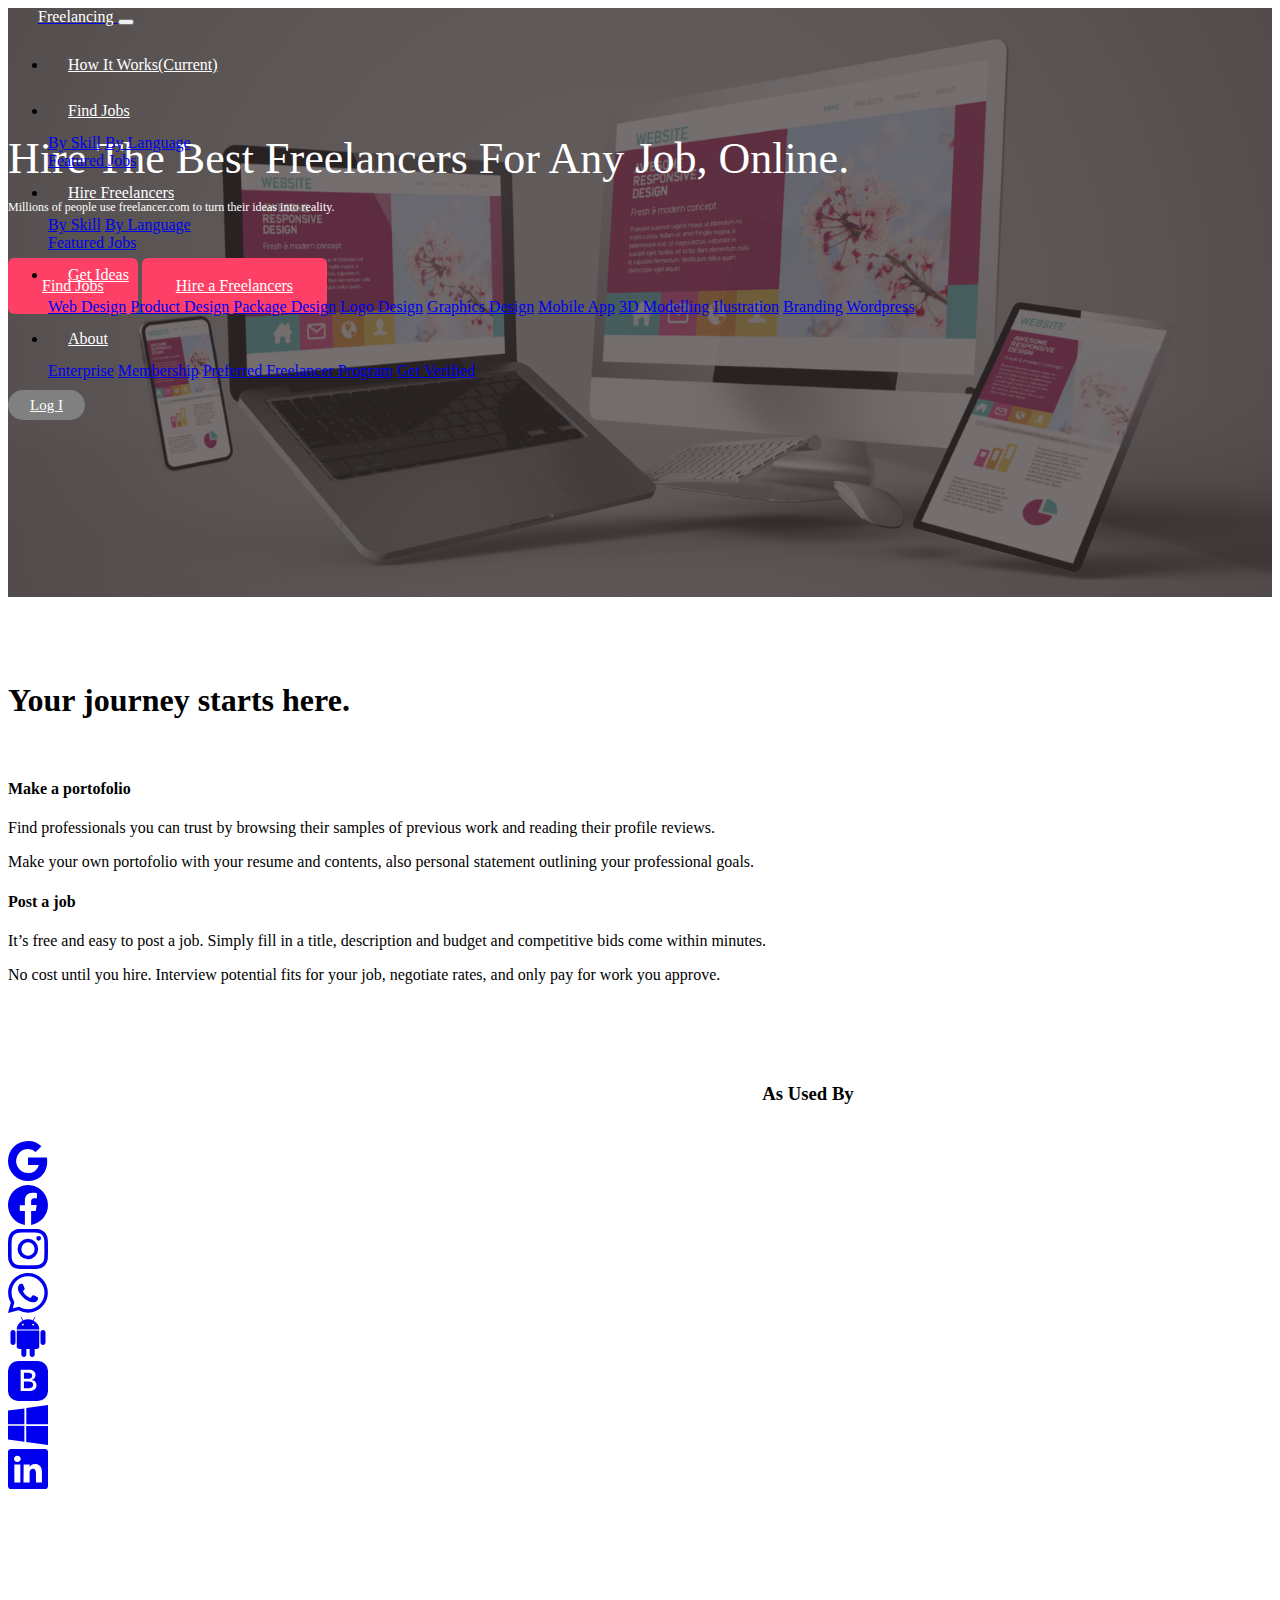
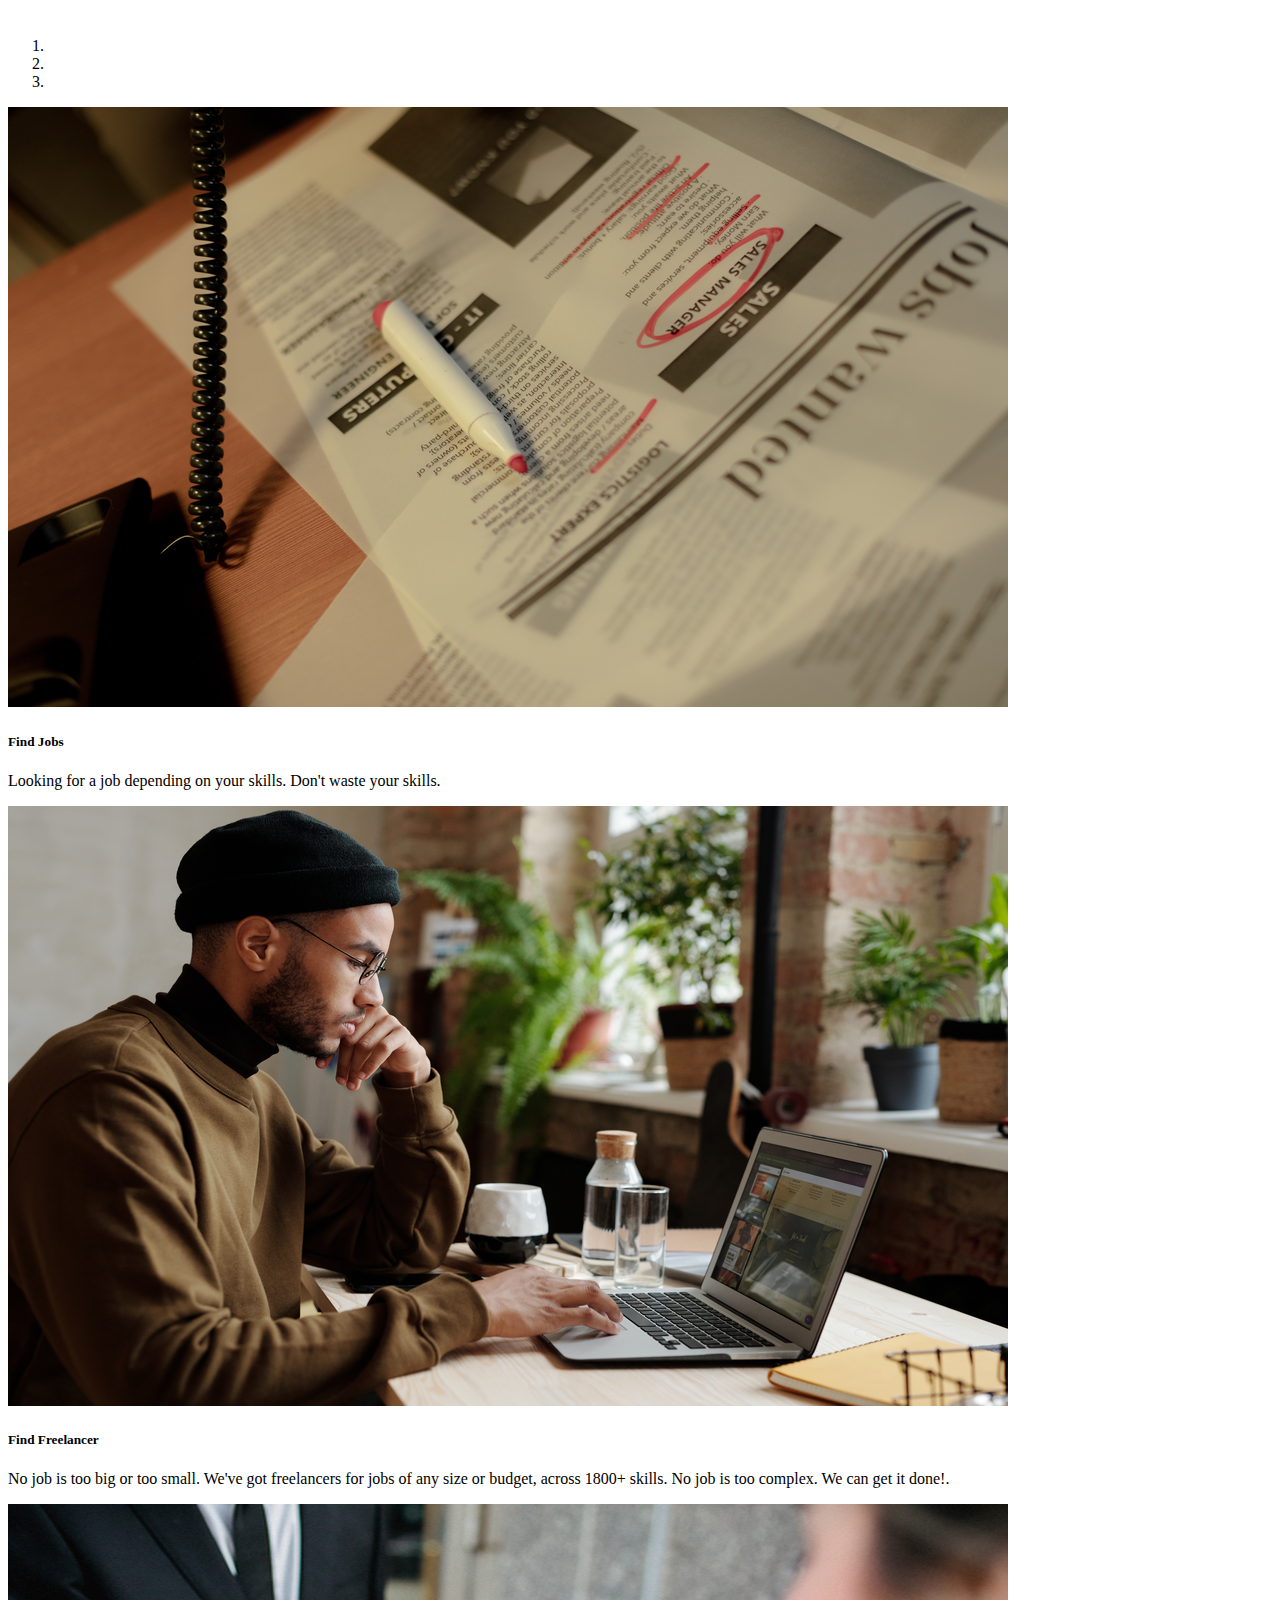
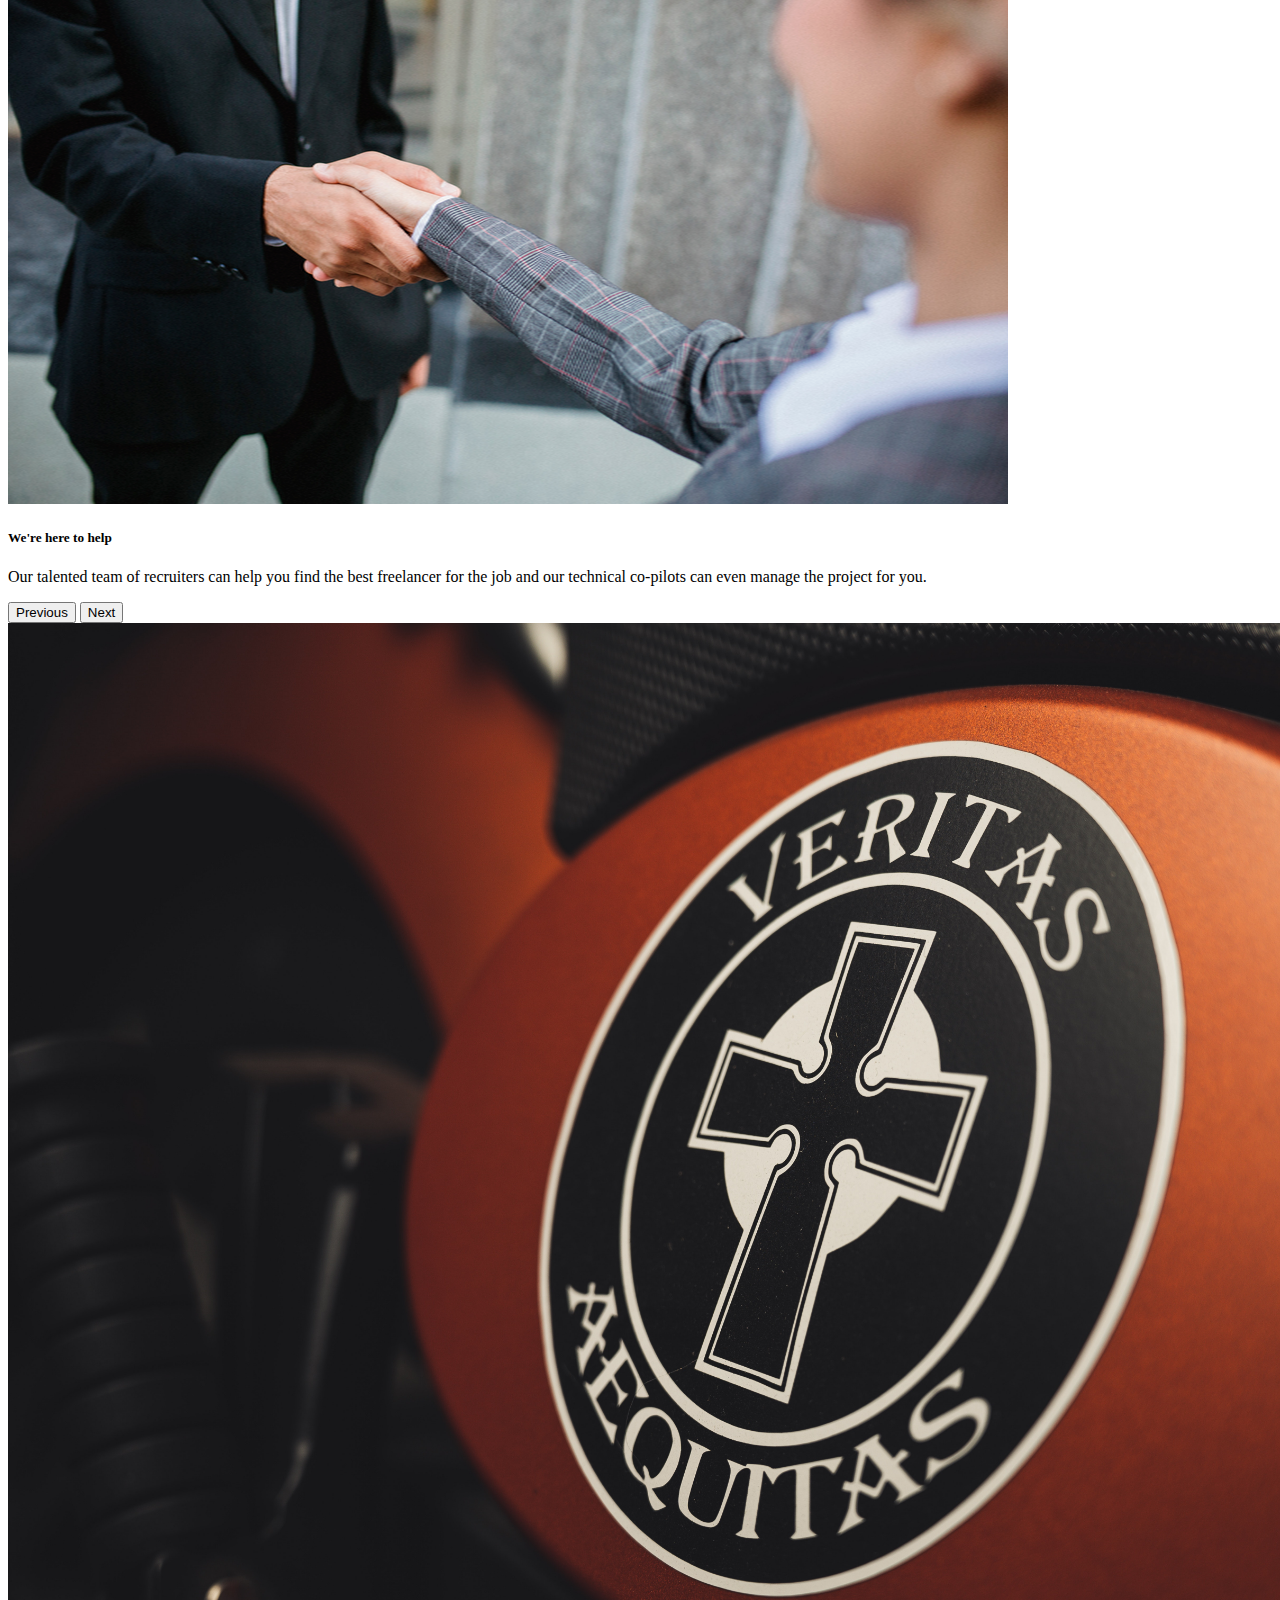
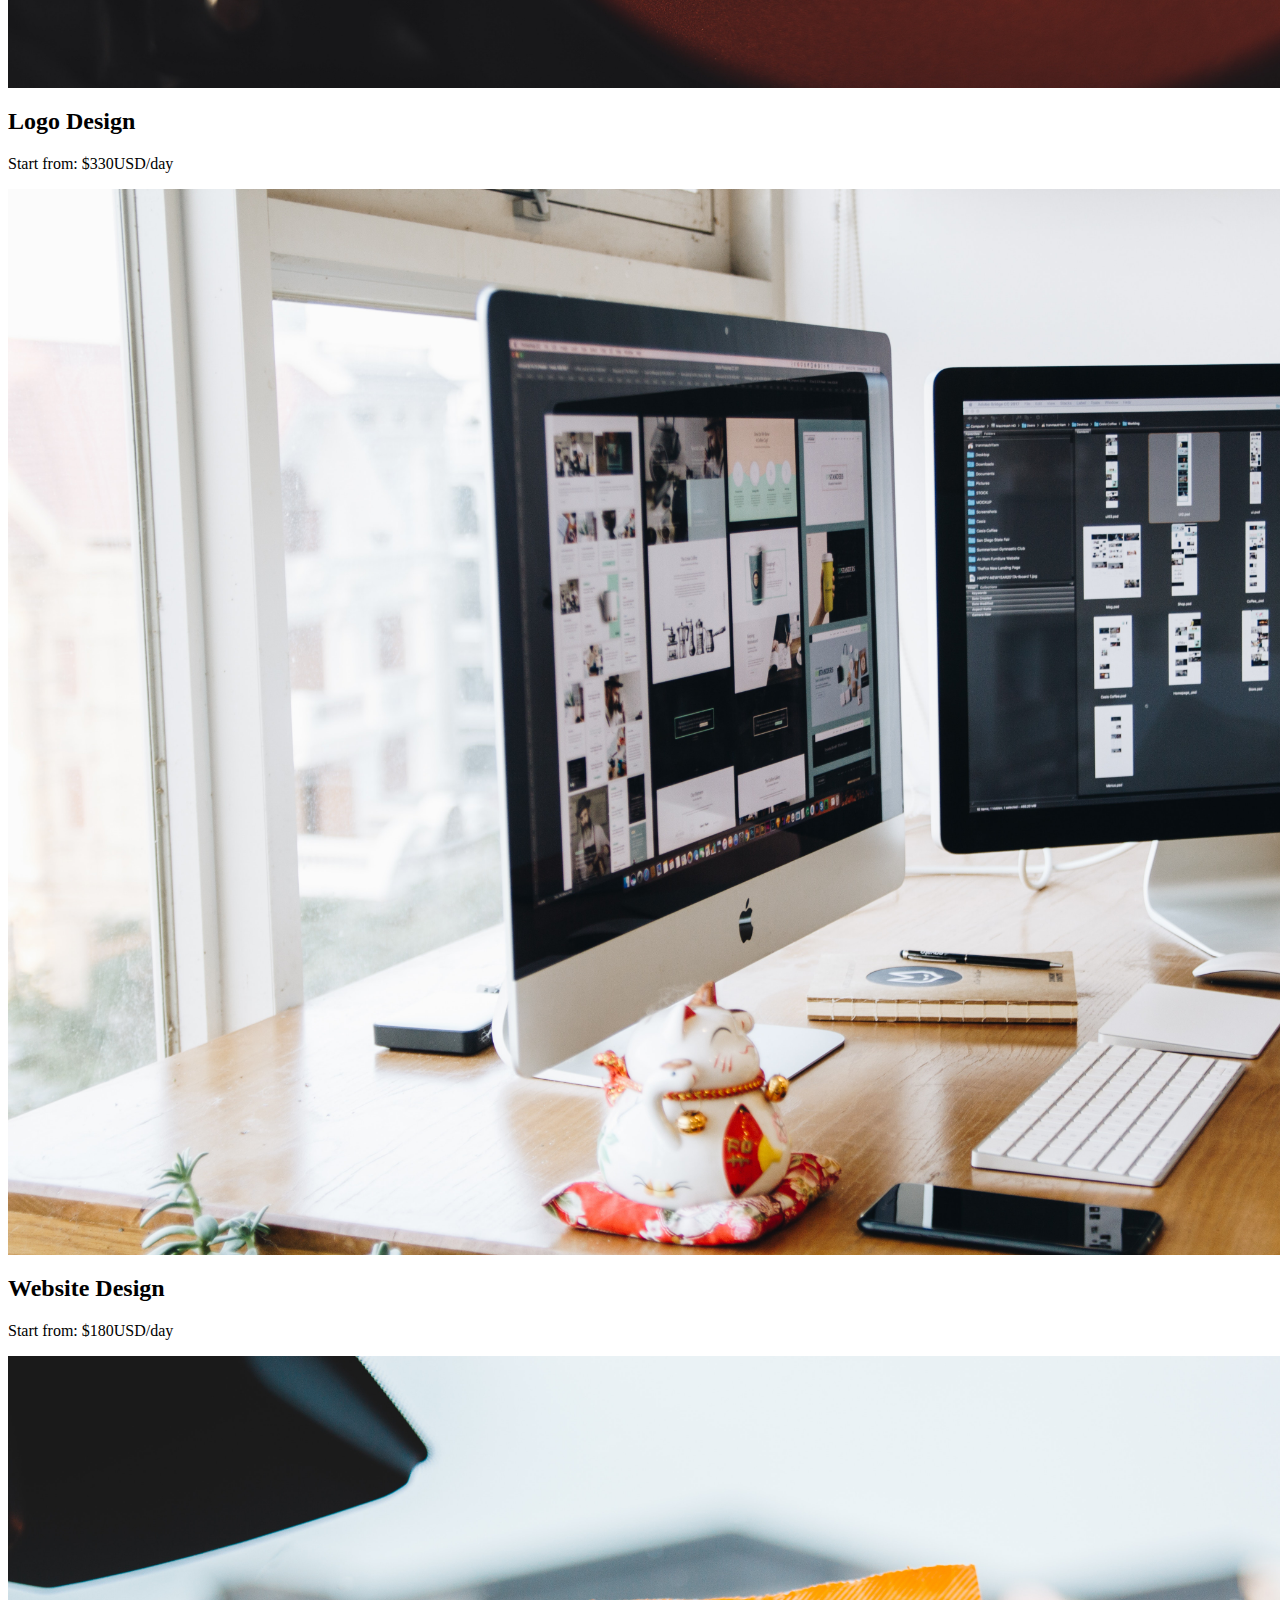
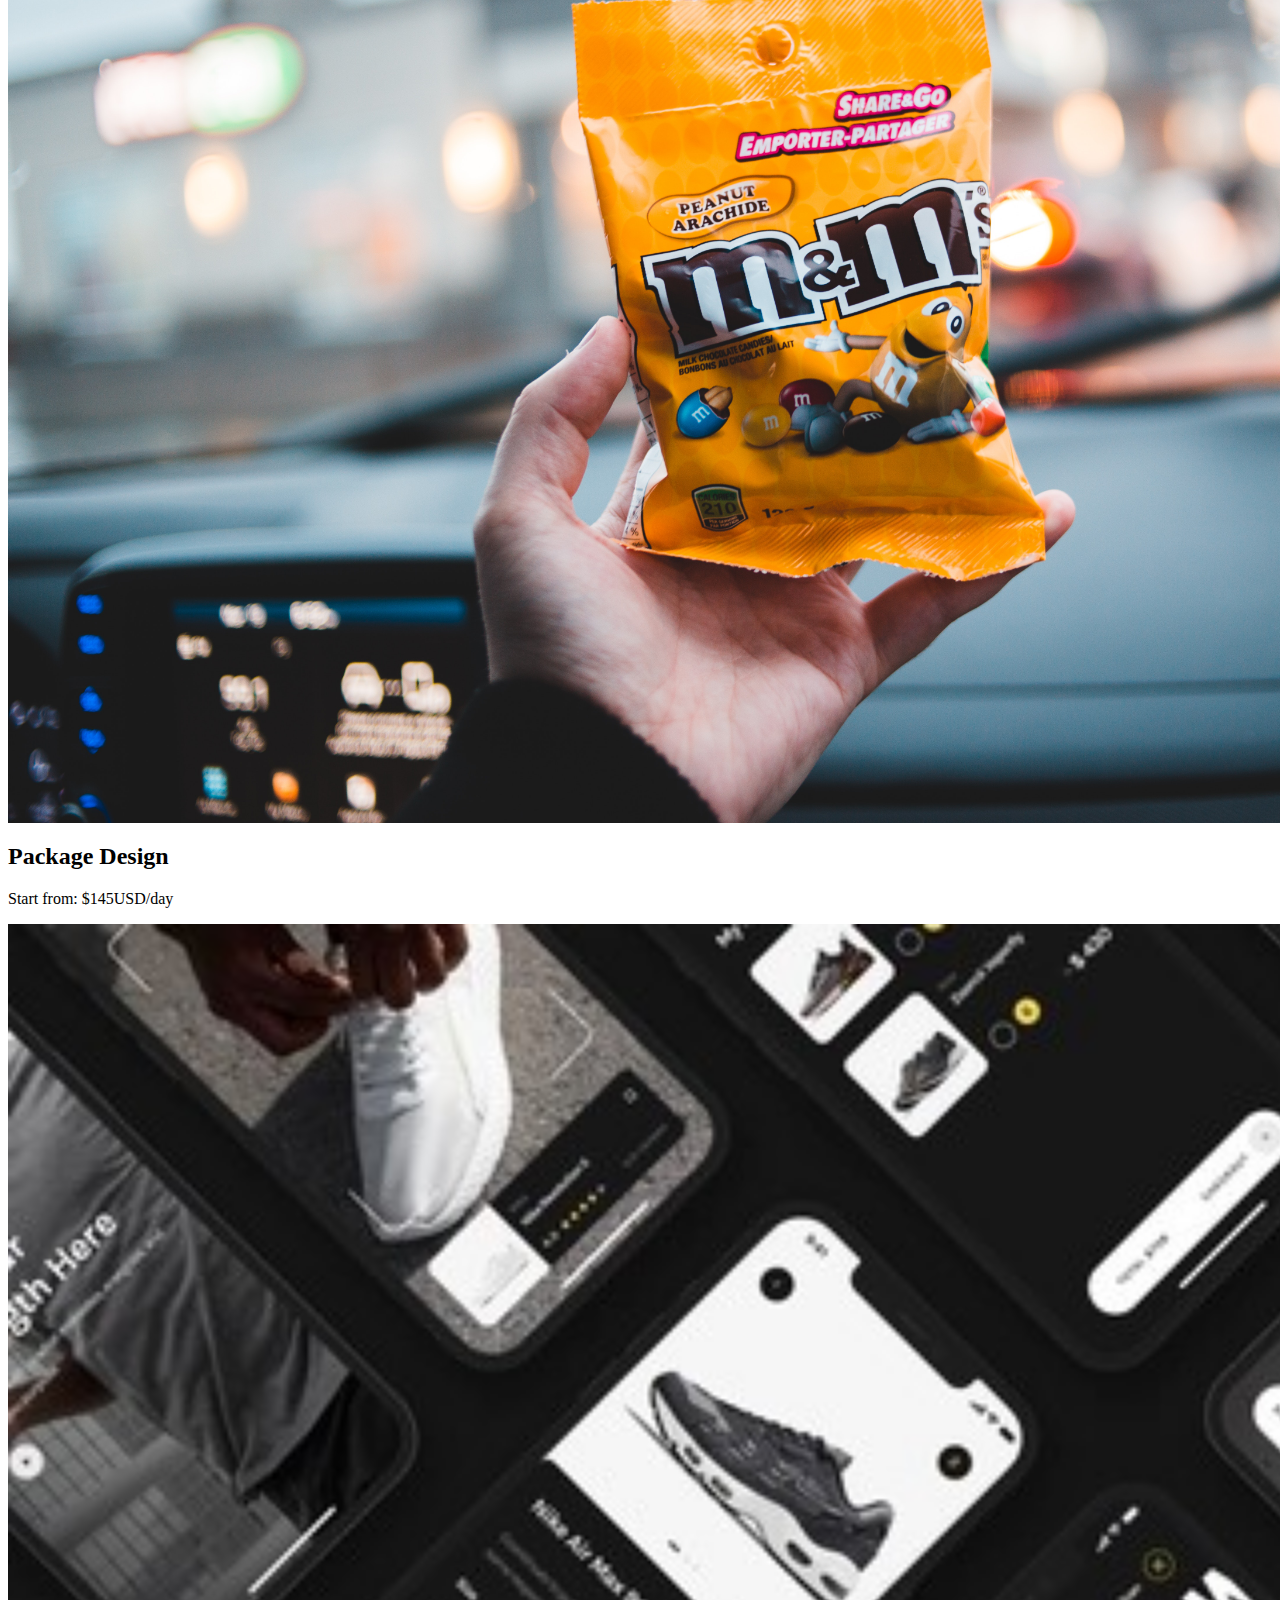
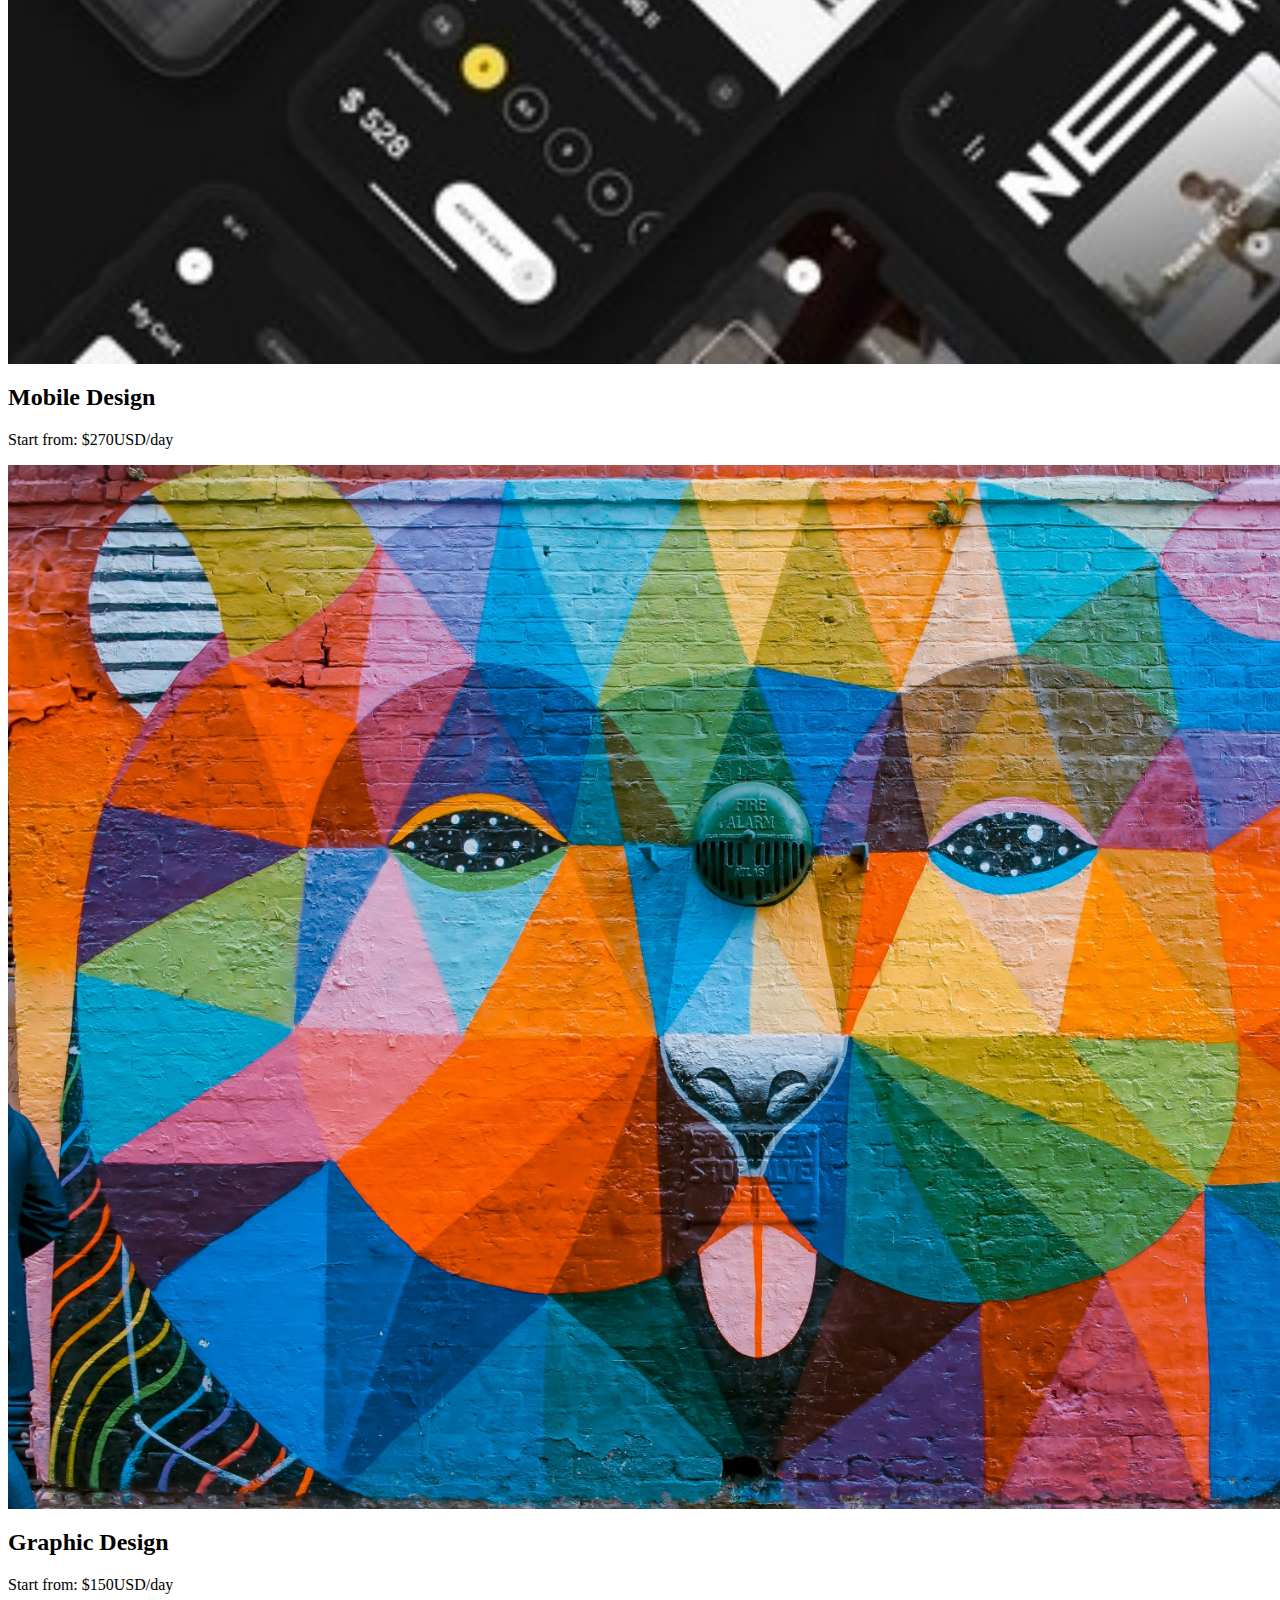
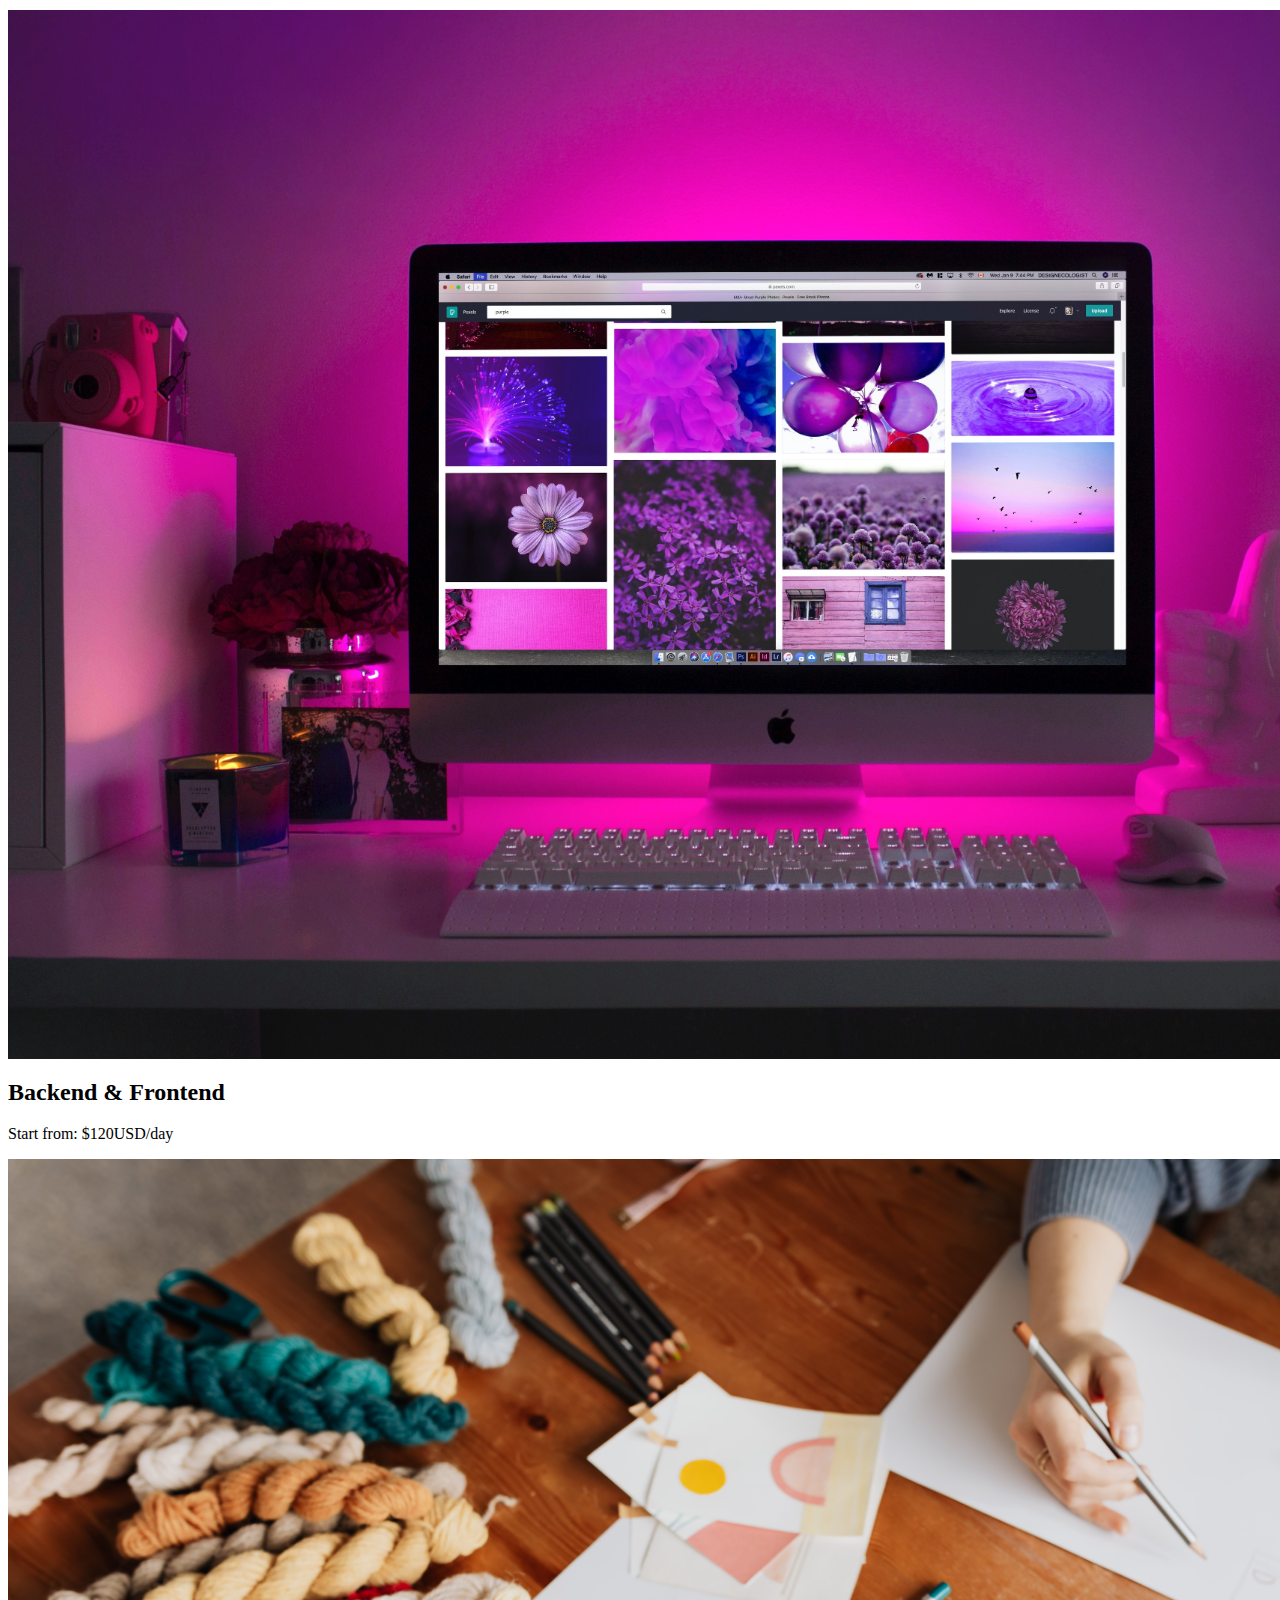
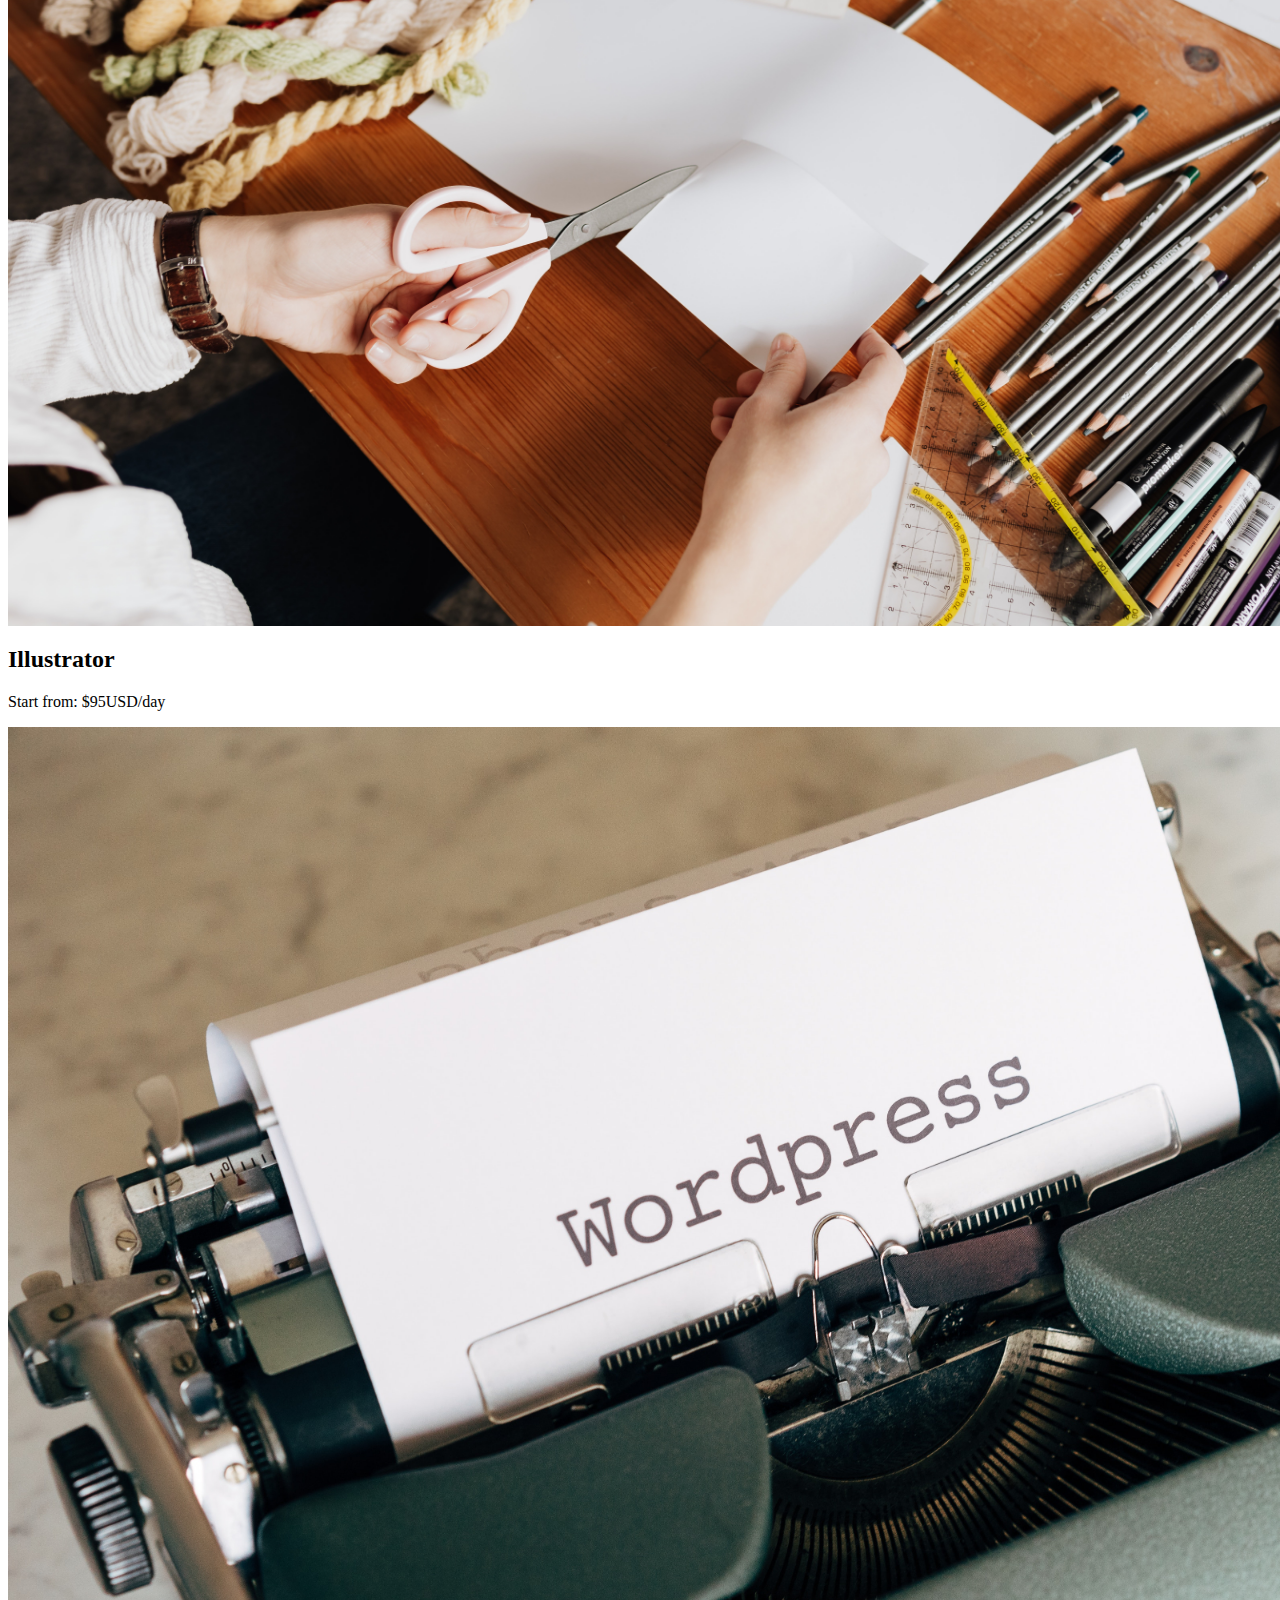
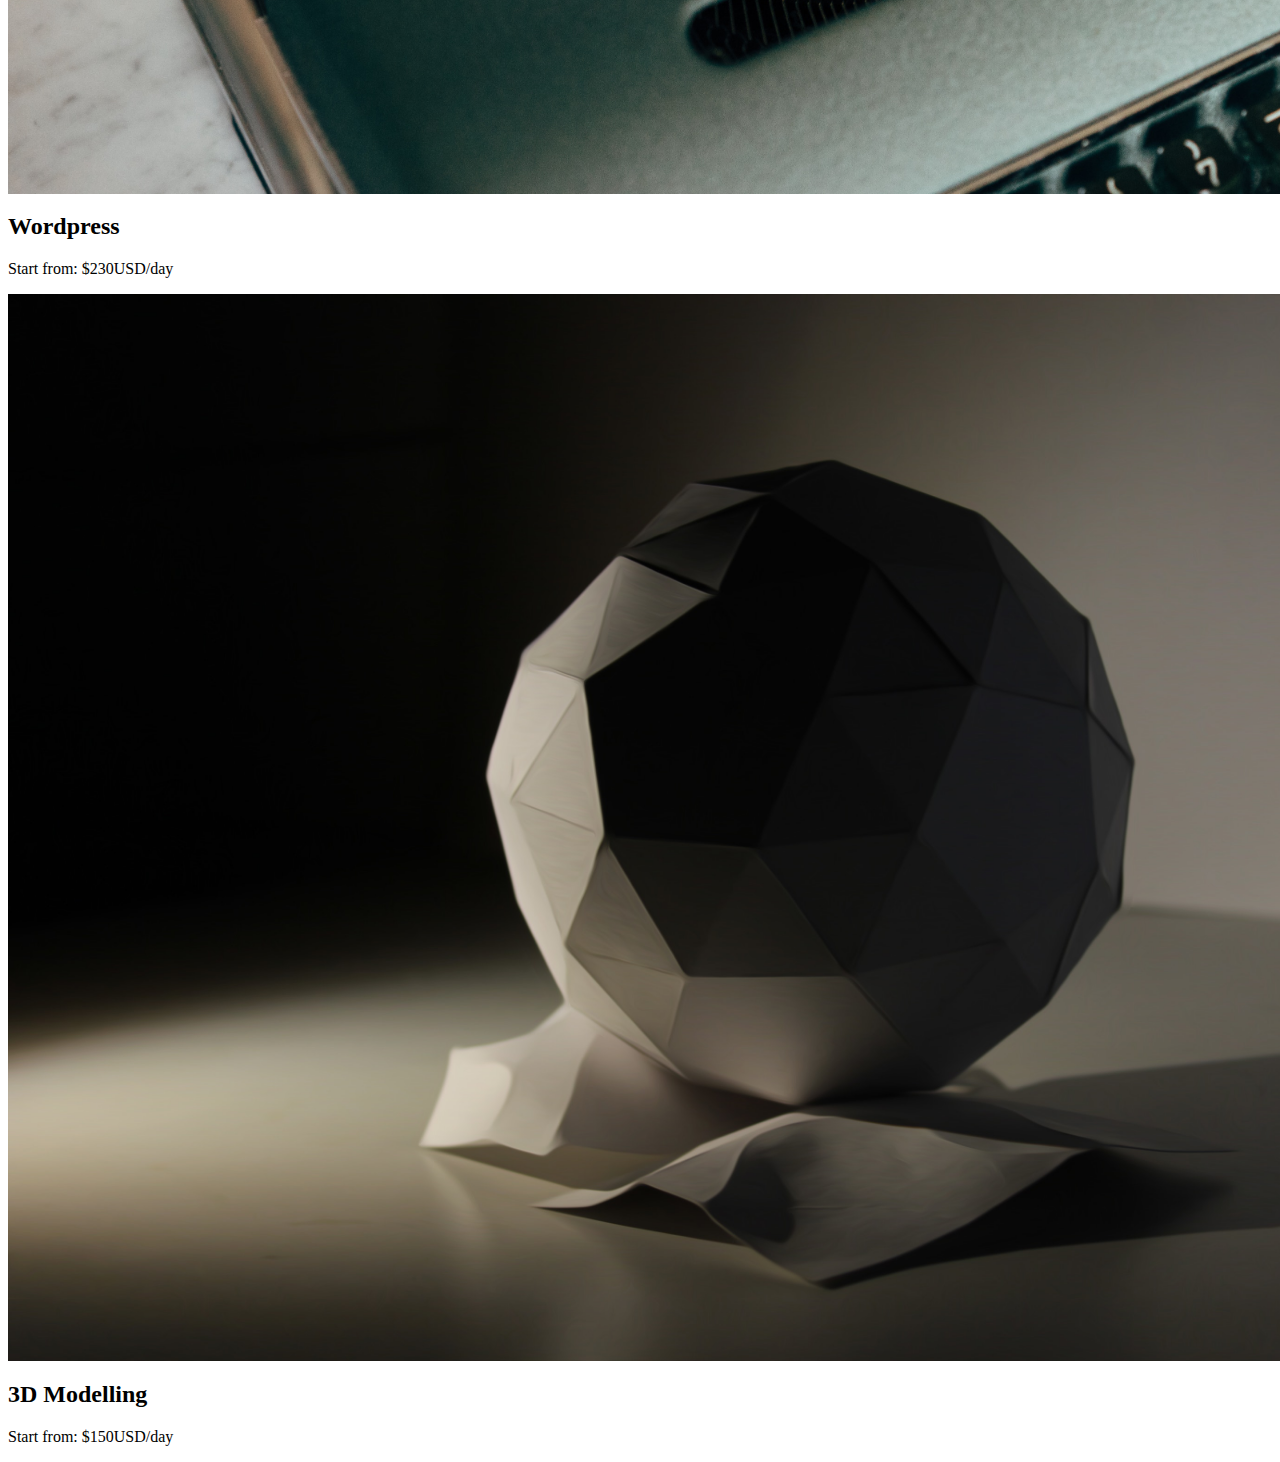
==== commit 102ad4b6: "test" ====
--- a/index.html
+++ b/index.html
@@ -83,7 +83,7 @@
                                 </li>
                             </ul>
                             <form class="form-inline my-2 my-lg-0">
-                                <a class="header-btn my-2 my-sm-0" type="submit" href="login.html">Log In</a>
+                                <a class="header-btn my-2 my-sm-0" type="submit" href="login.html">Log I</a>
                             </form>
                         </div>
                     </nav>
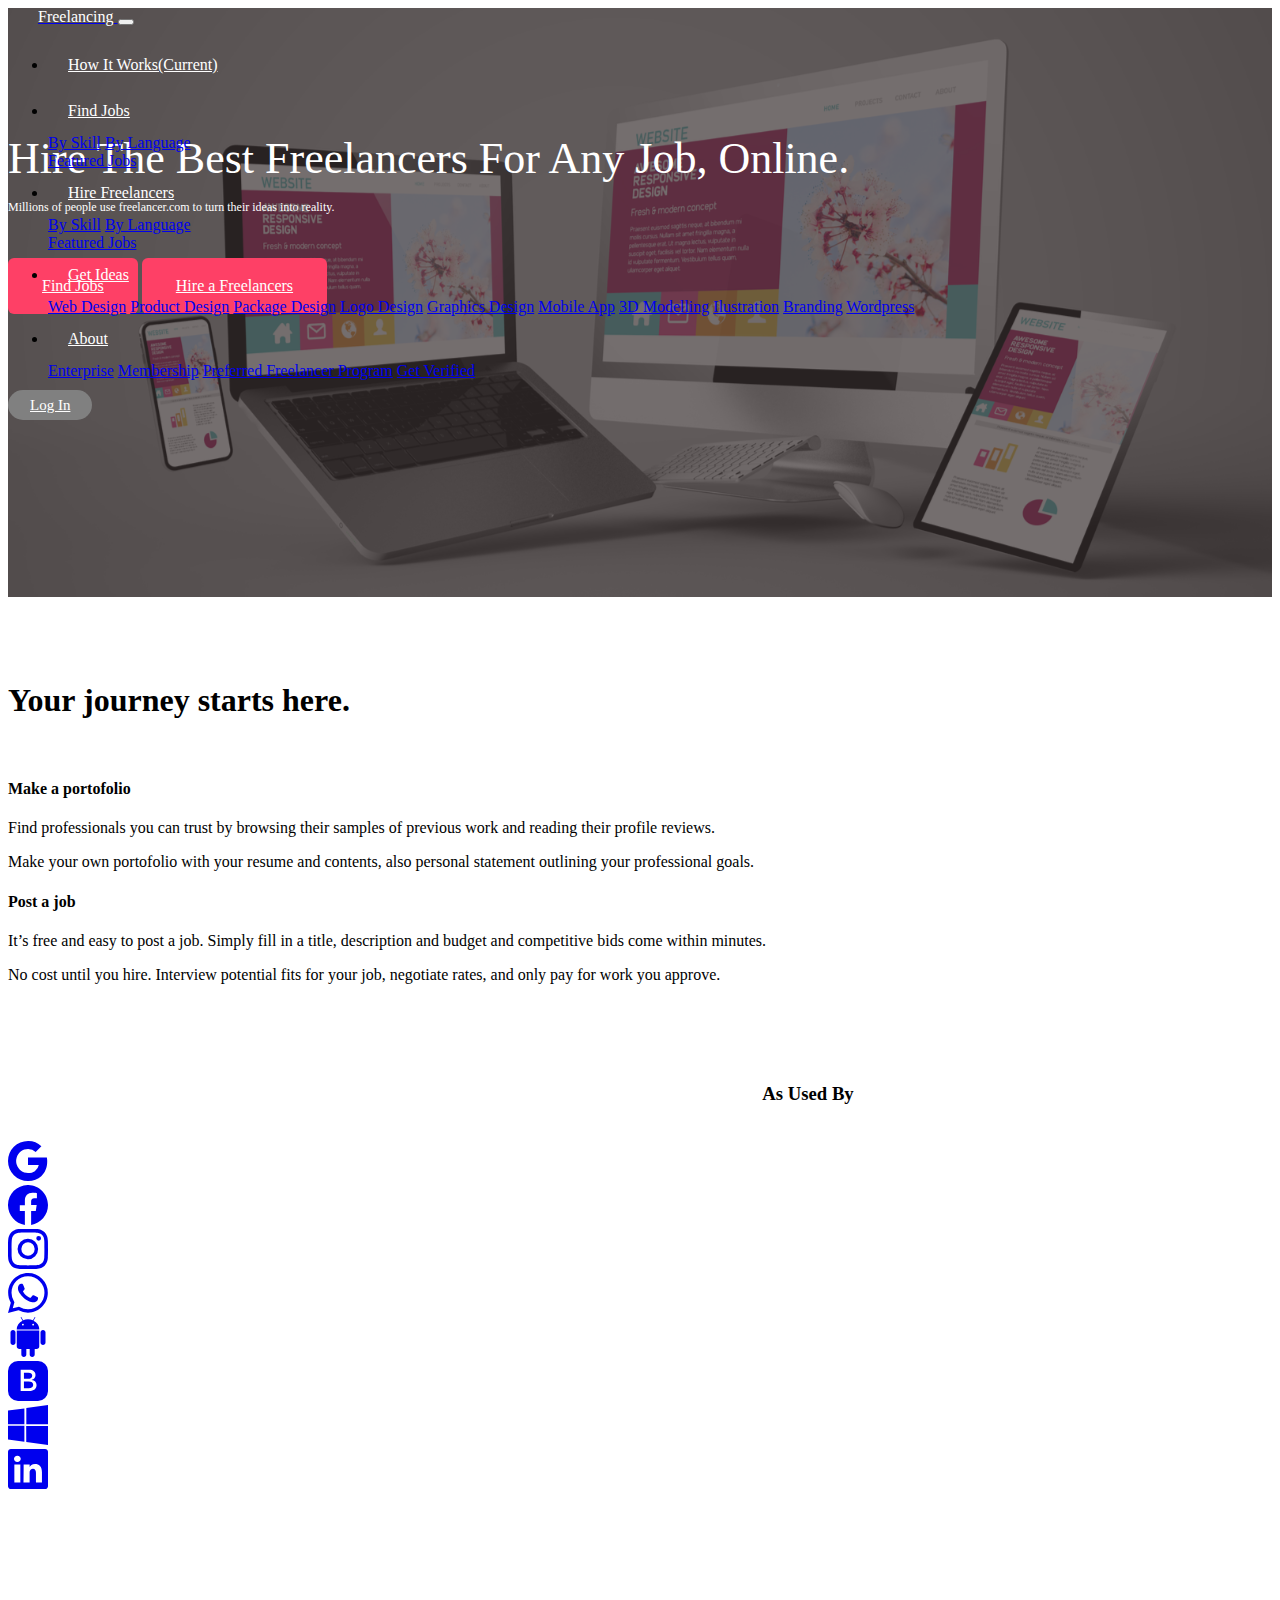
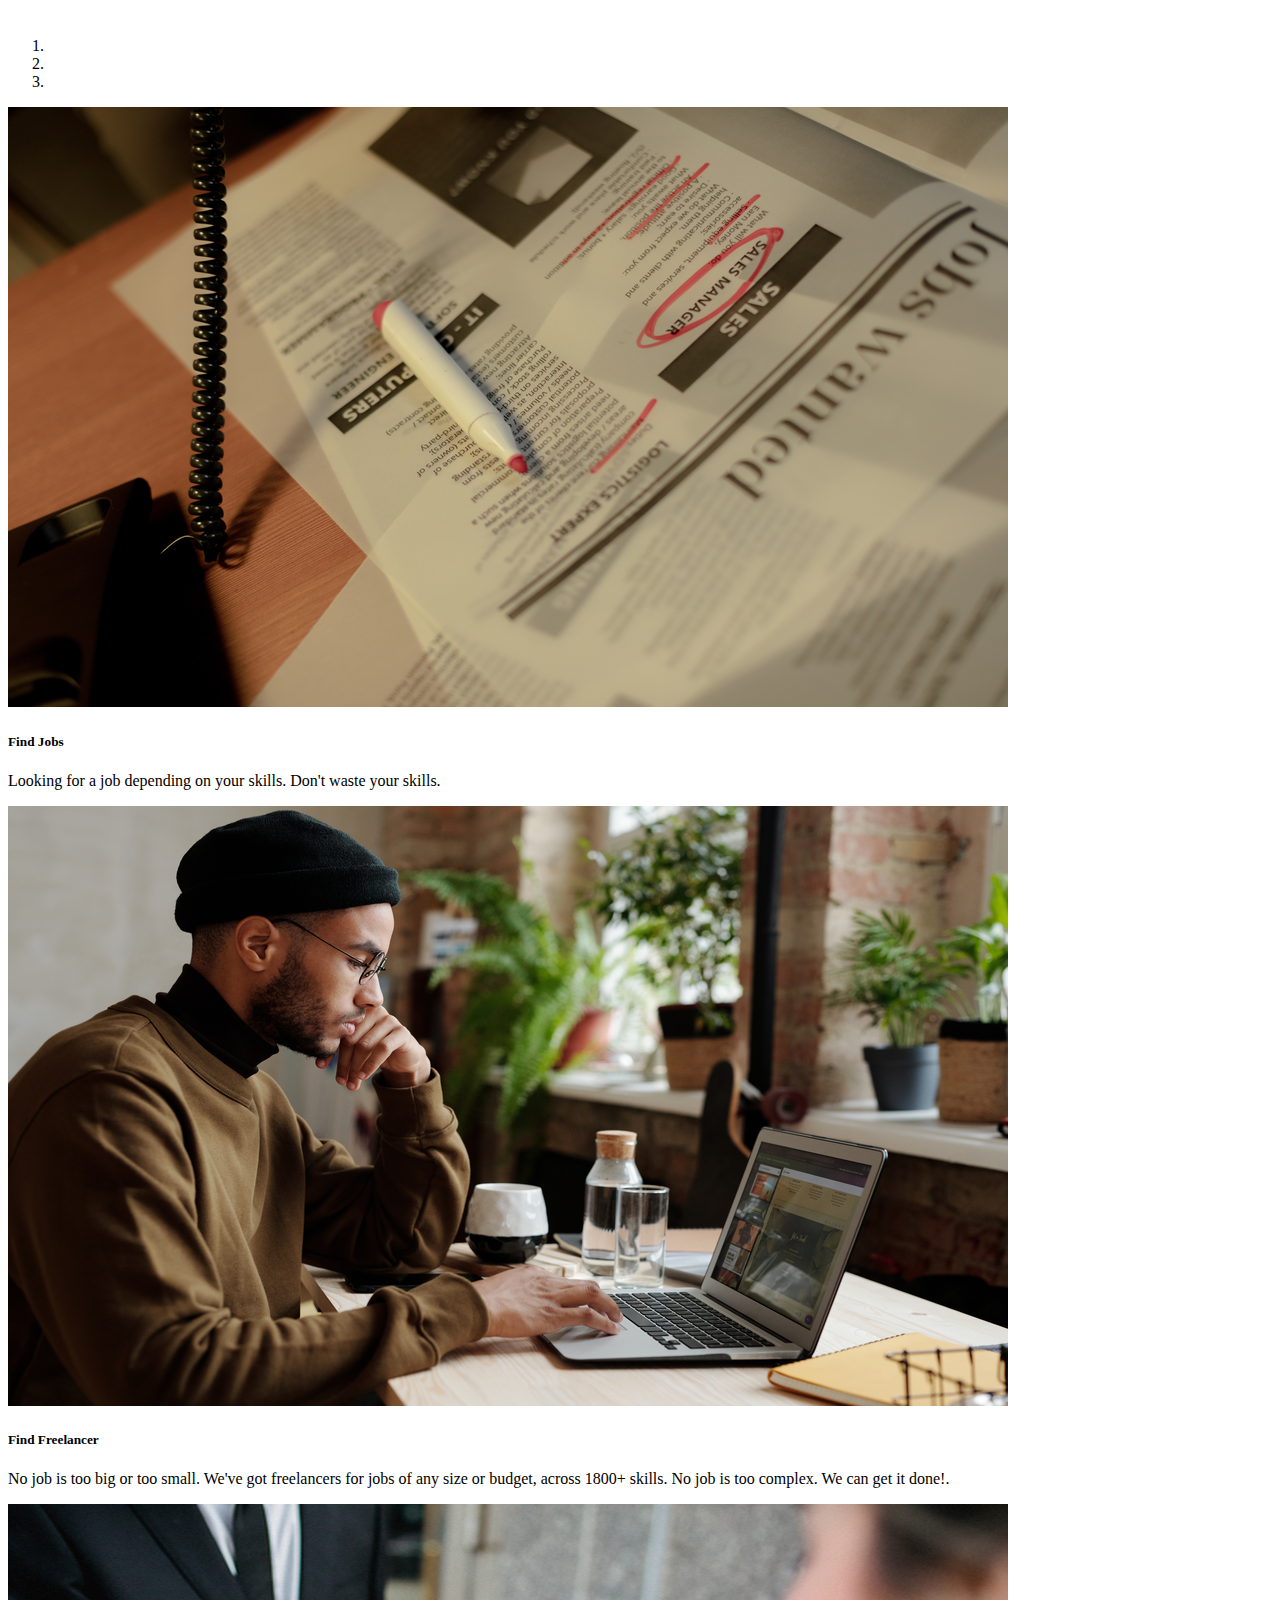
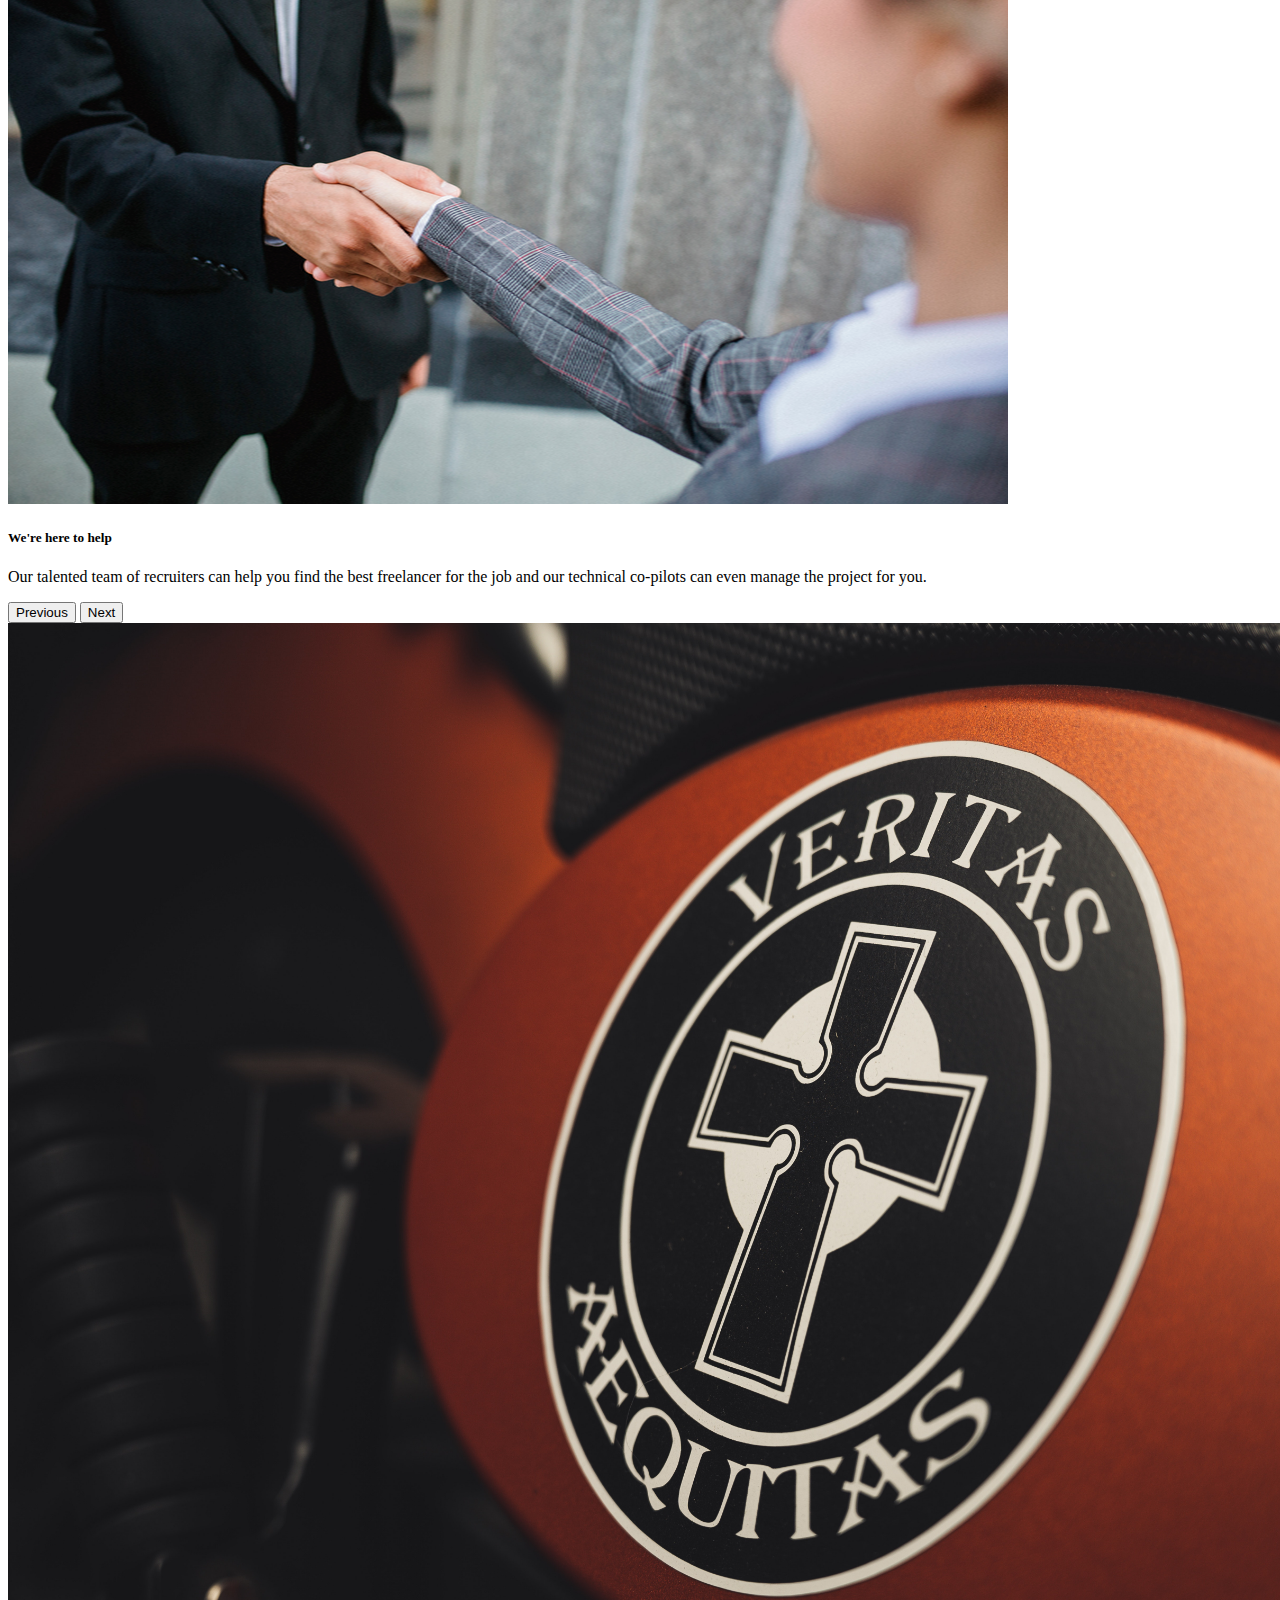
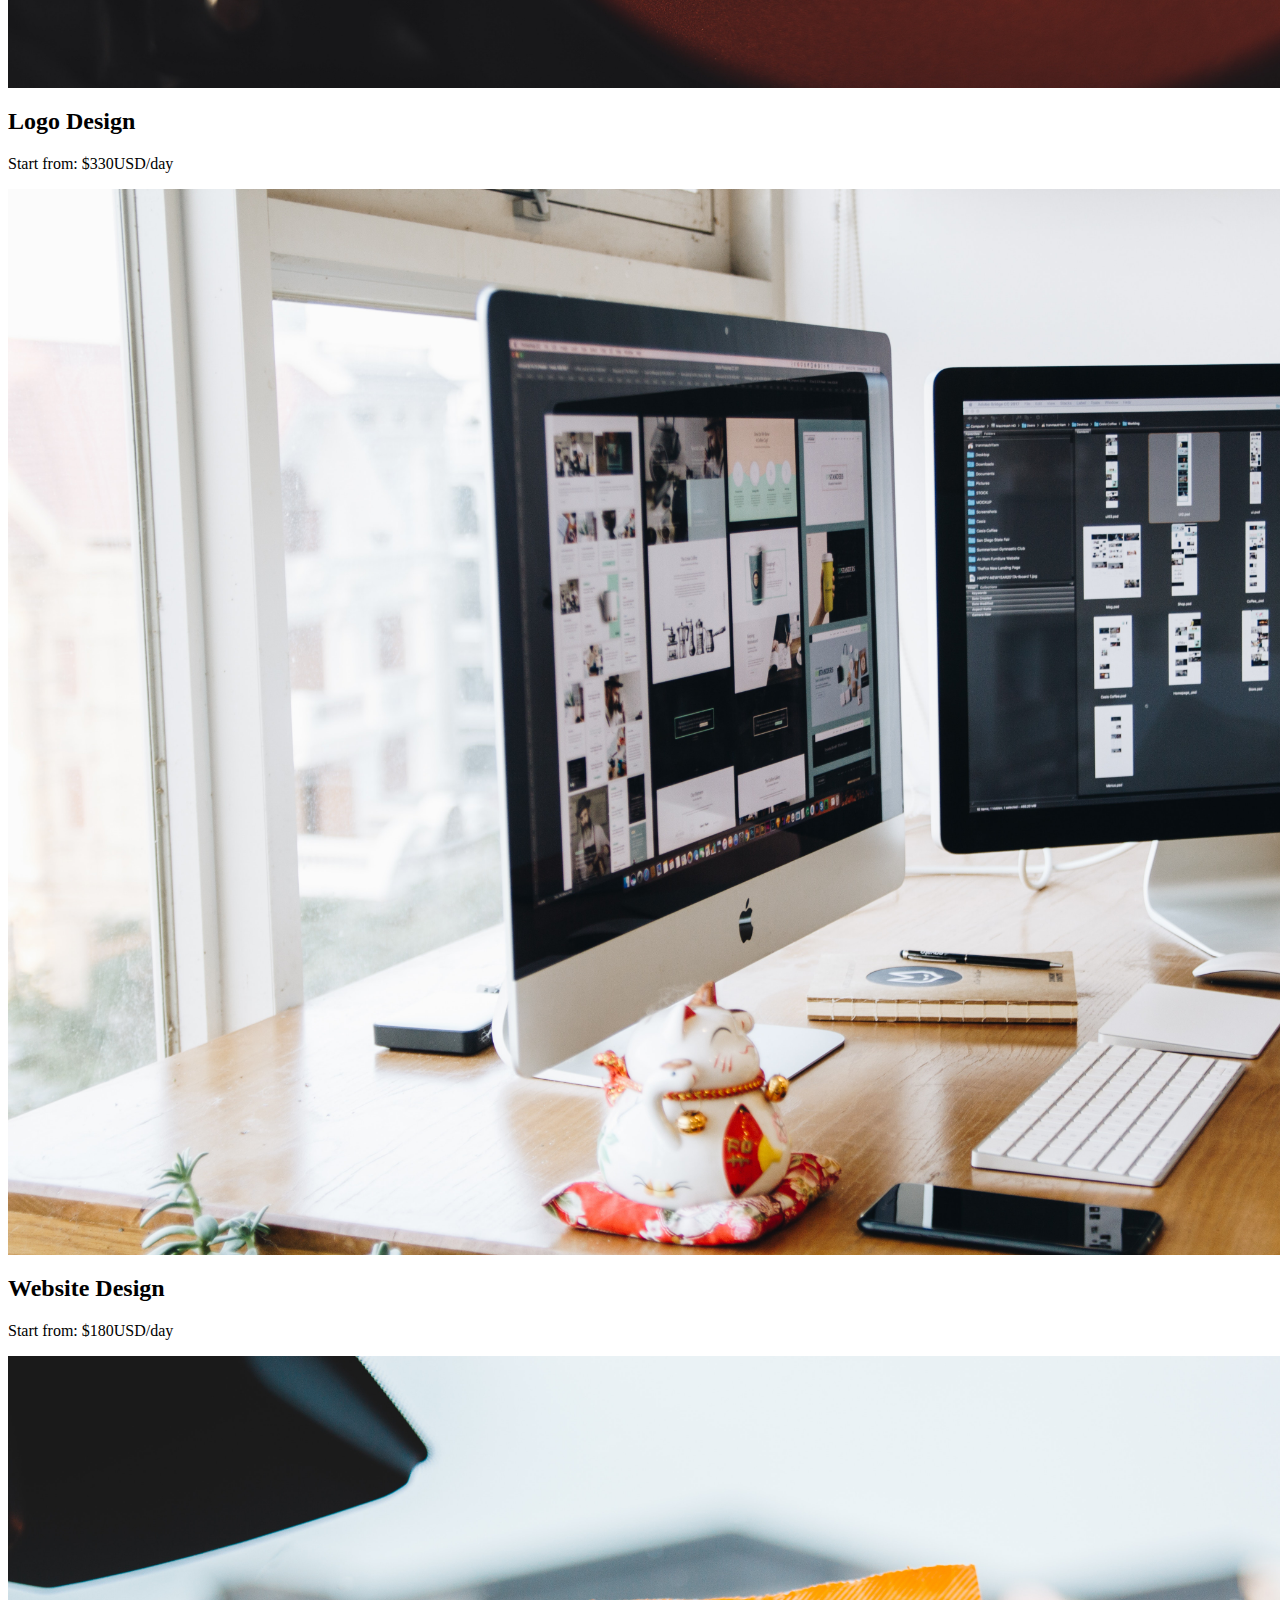
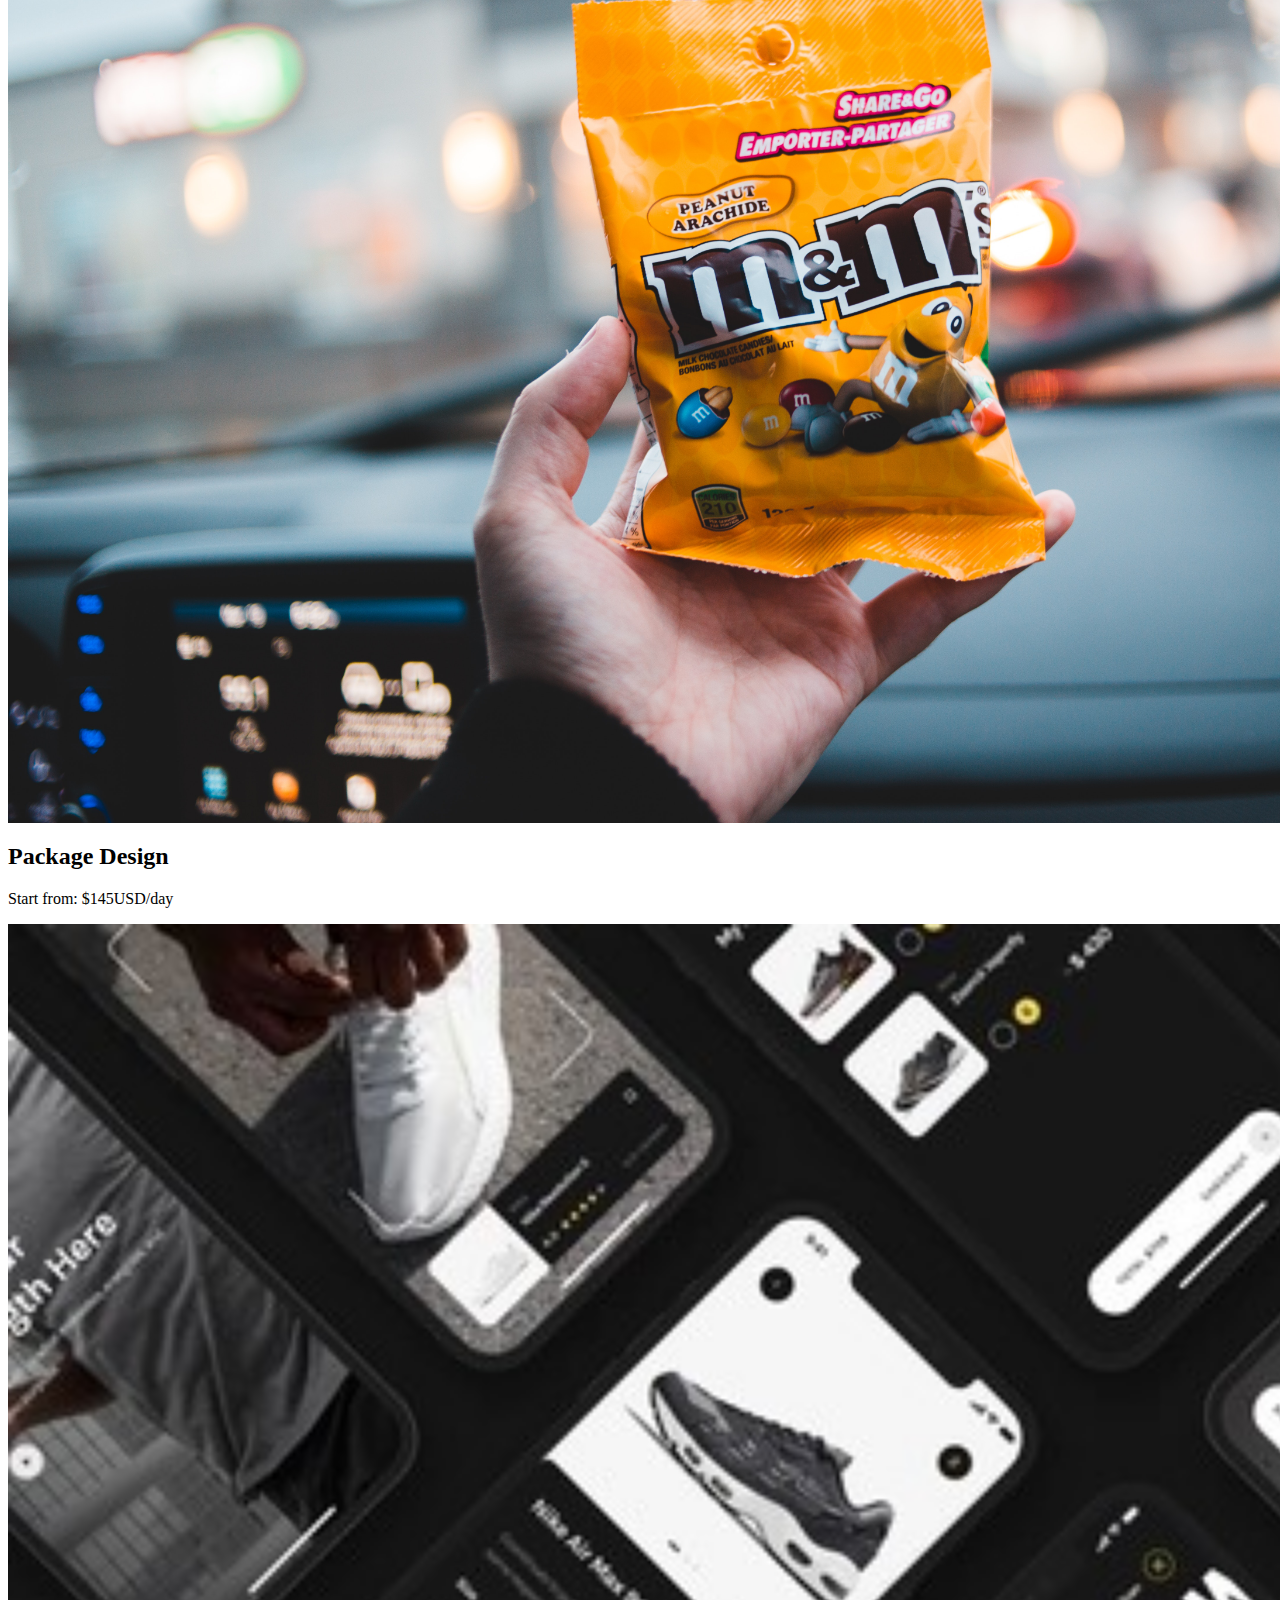
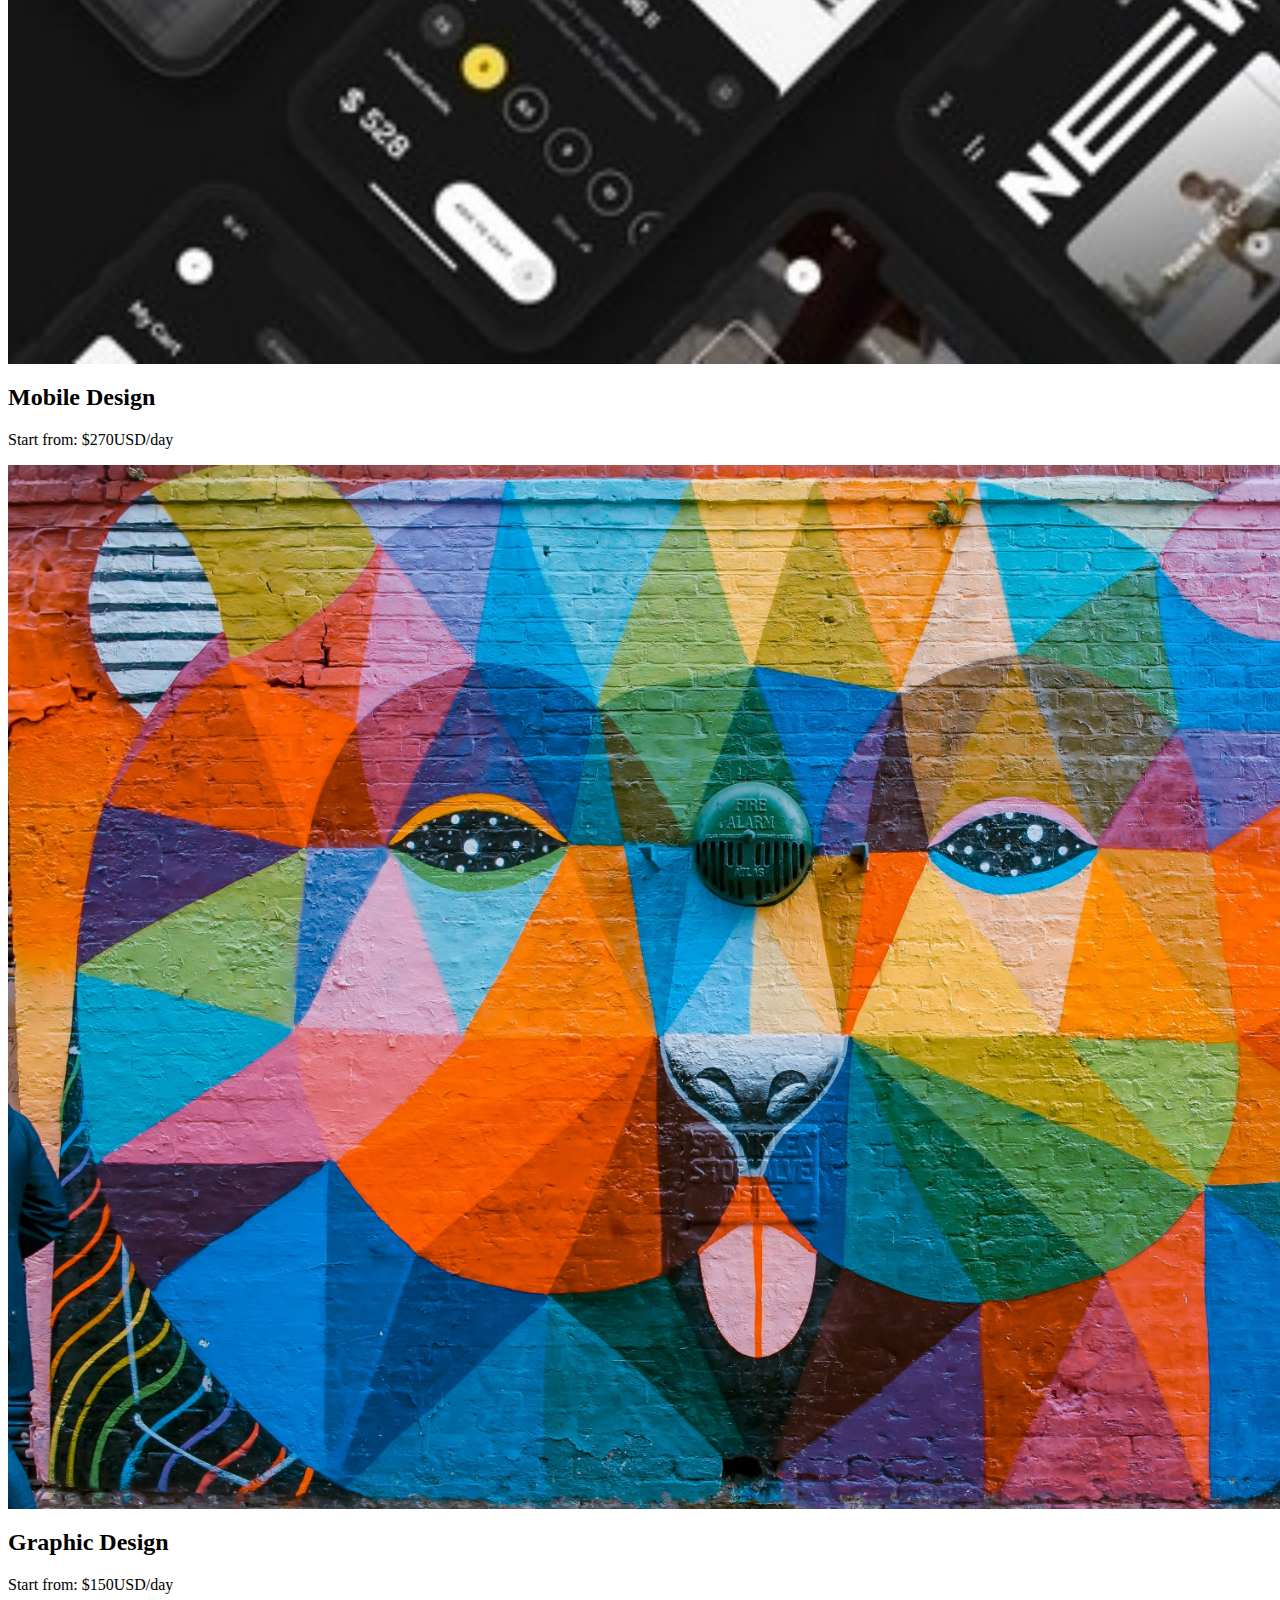
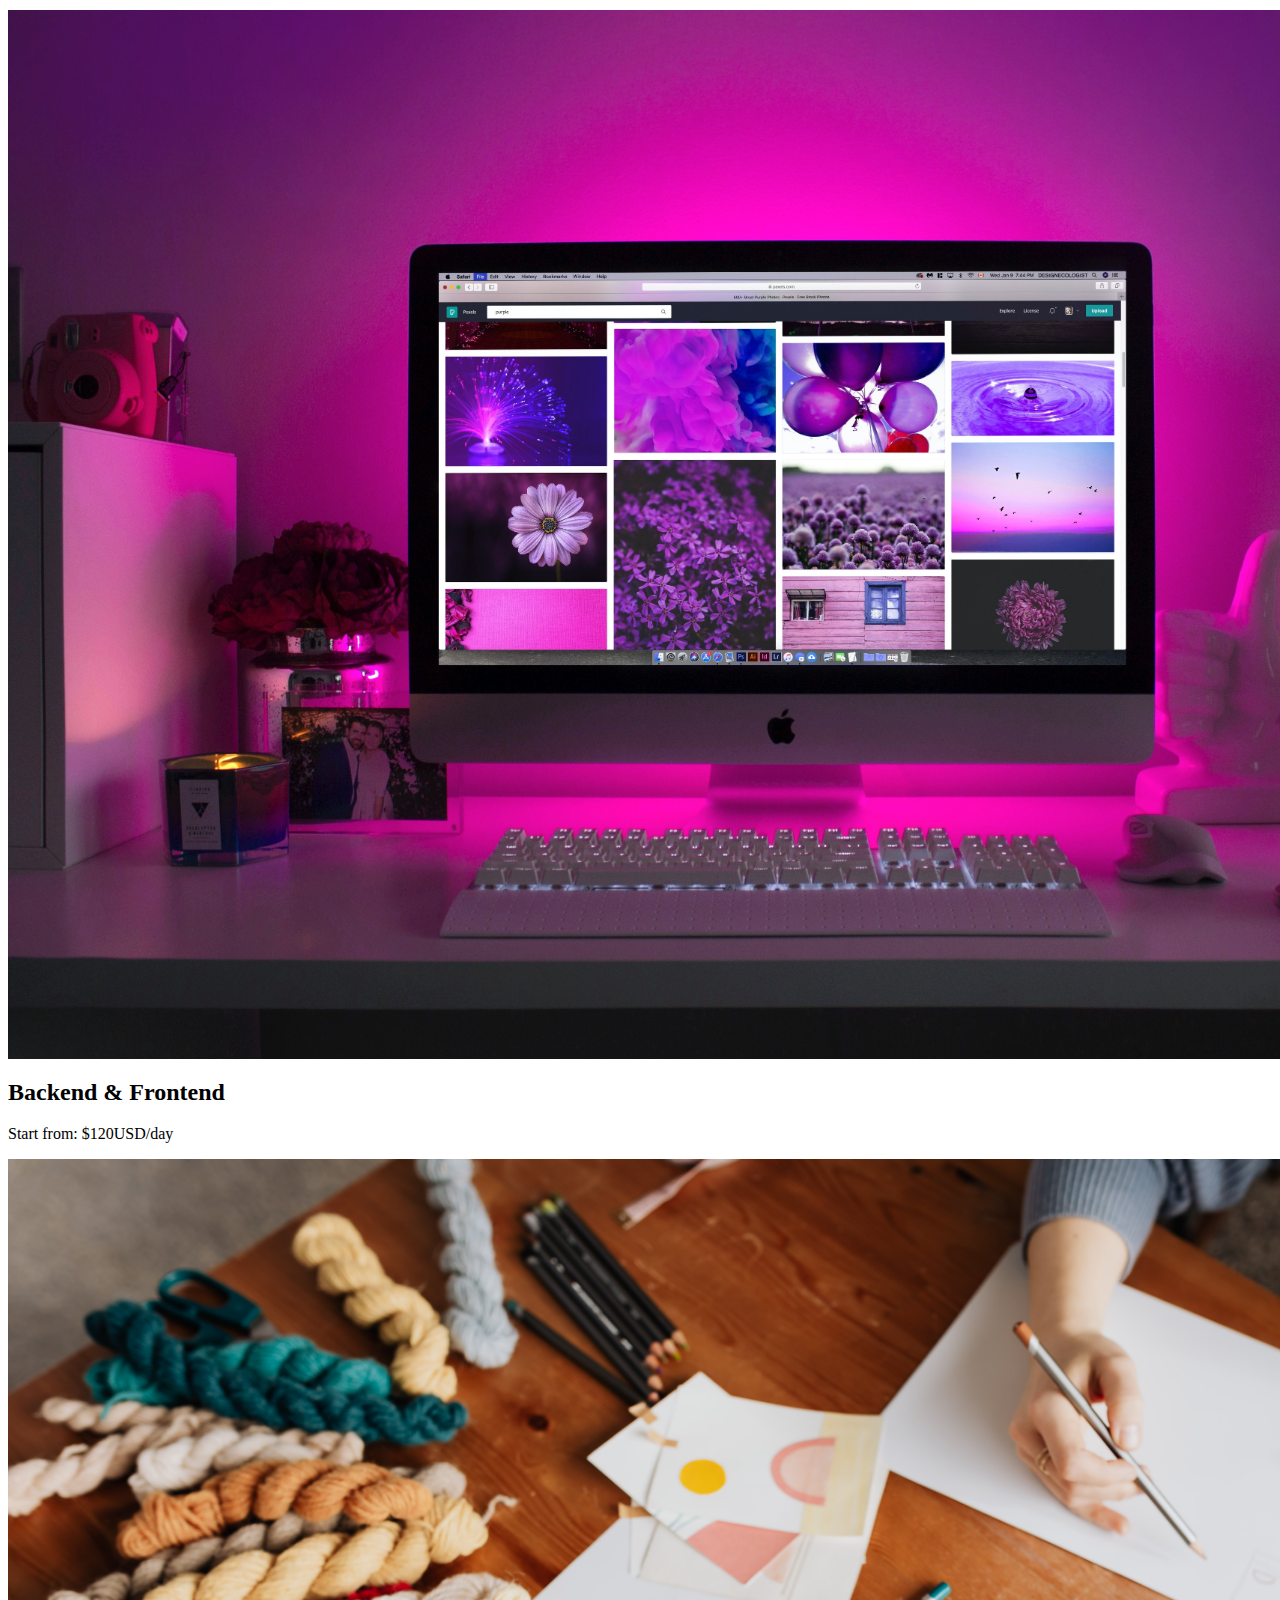
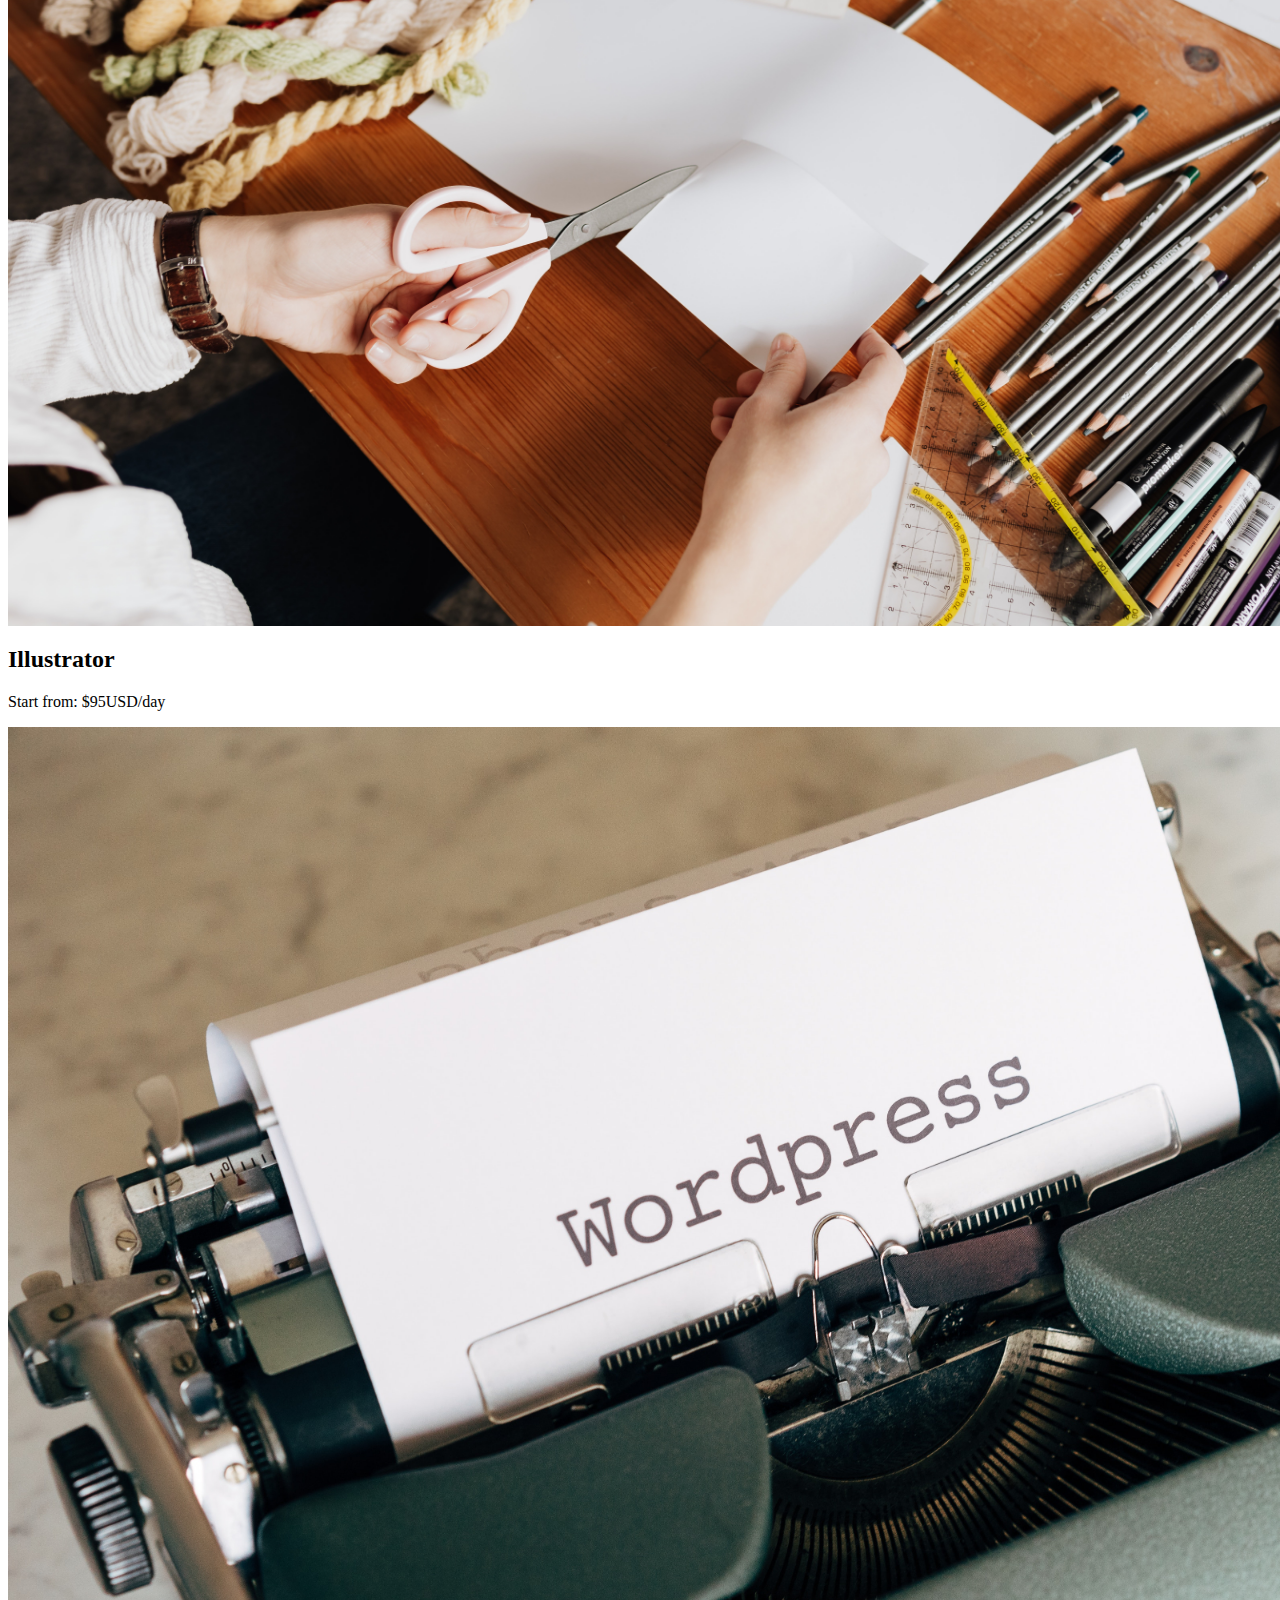
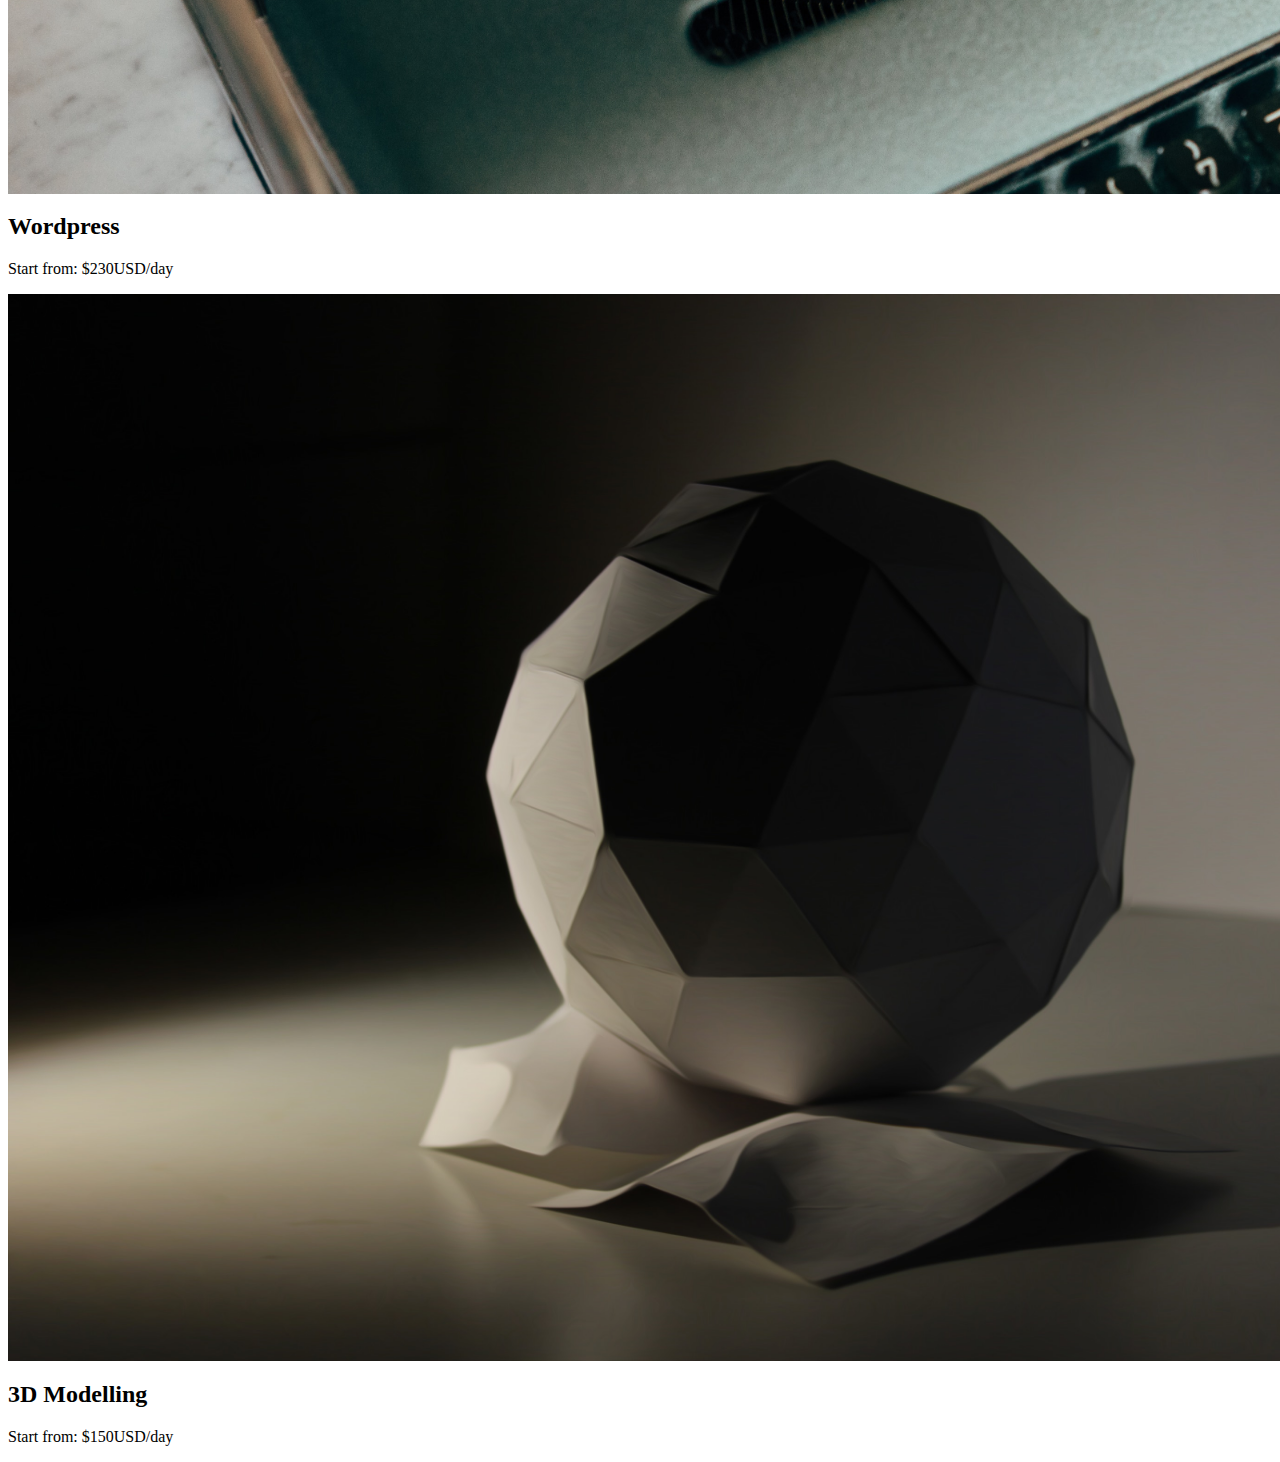
==== commit 4f582370: "test" ====
--- a/index.html
+++ b/index.html
@@ -83,7 +83,7 @@
                                 </li>
                             </ul>
                             <form class="form-inline my-2 my-lg-0">
-                                <a class="header-btn my-2 my-sm-0" type="submit" href="login.html">Log I</a>
+                                <a class="header-btn my-2 my-sm-0" type="submit" href="login.html">Log In</a>
                             </form>
                         </div>
                     </nav>
